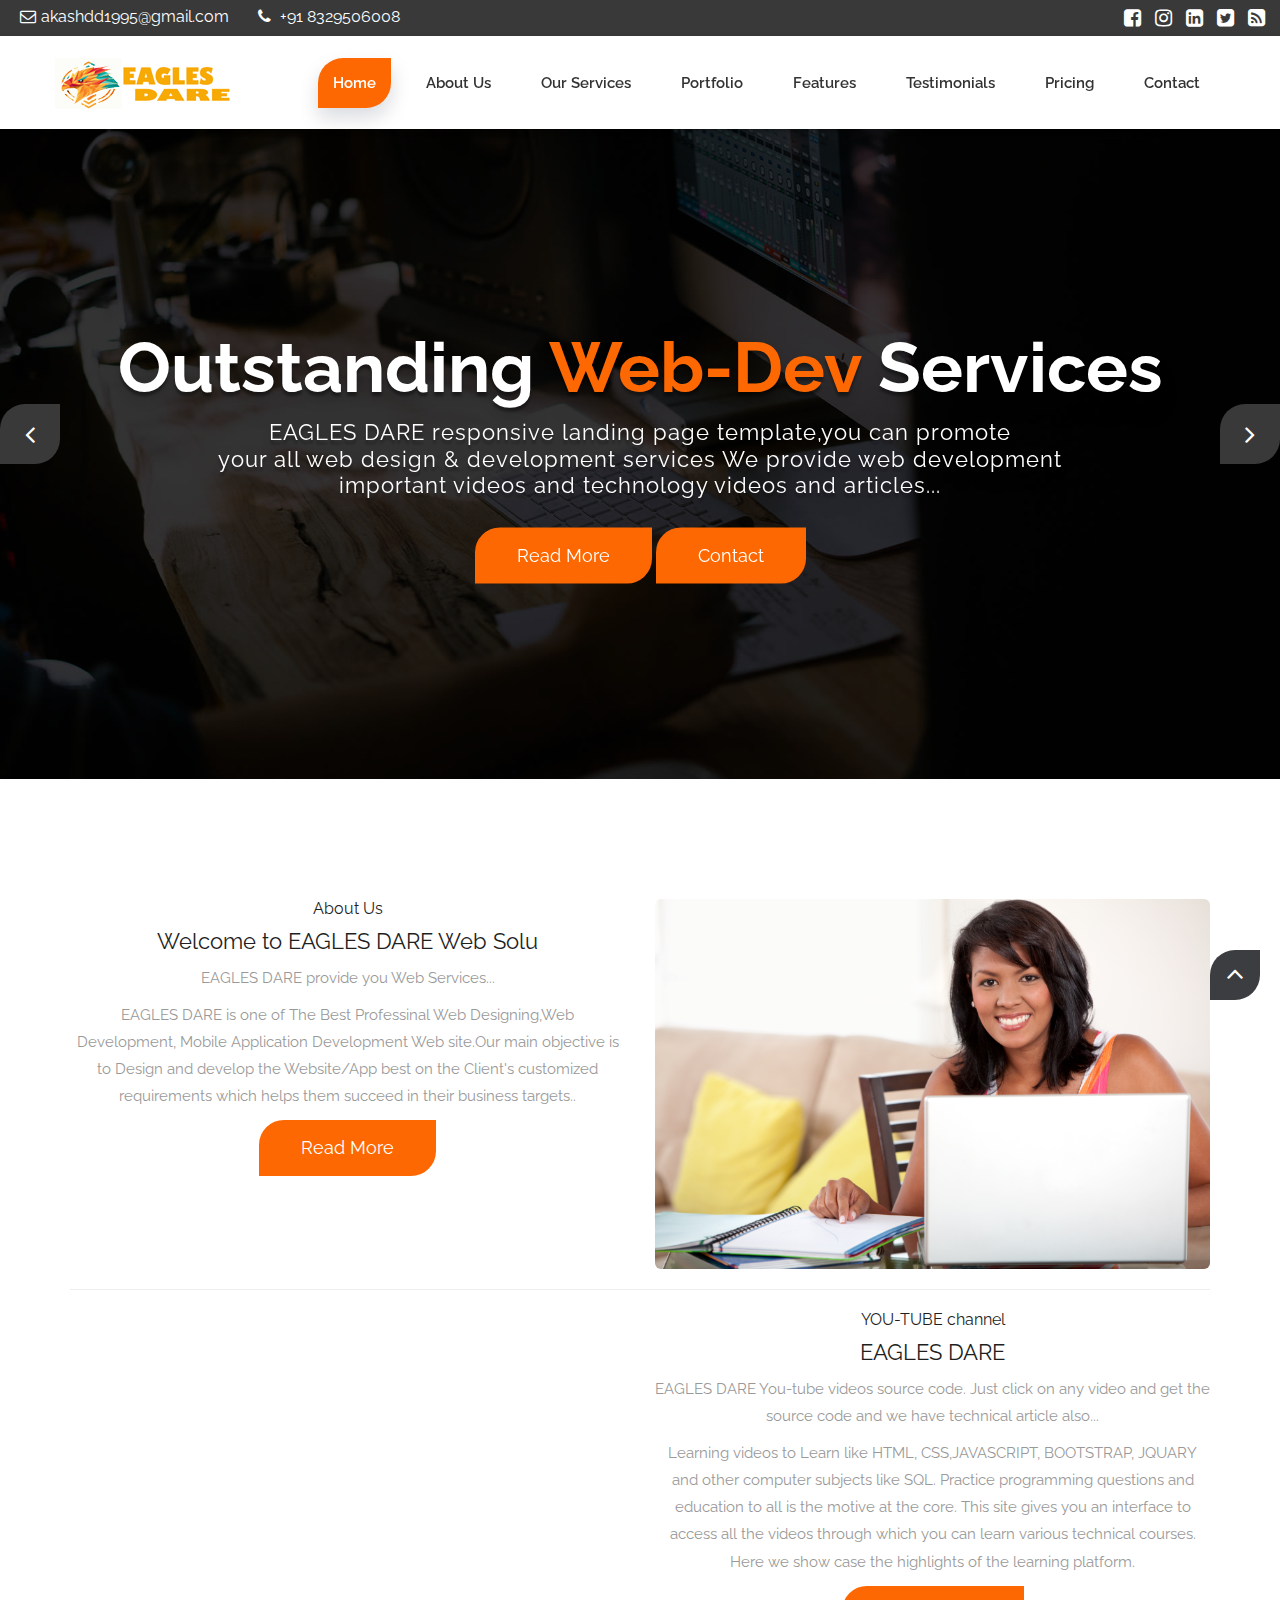
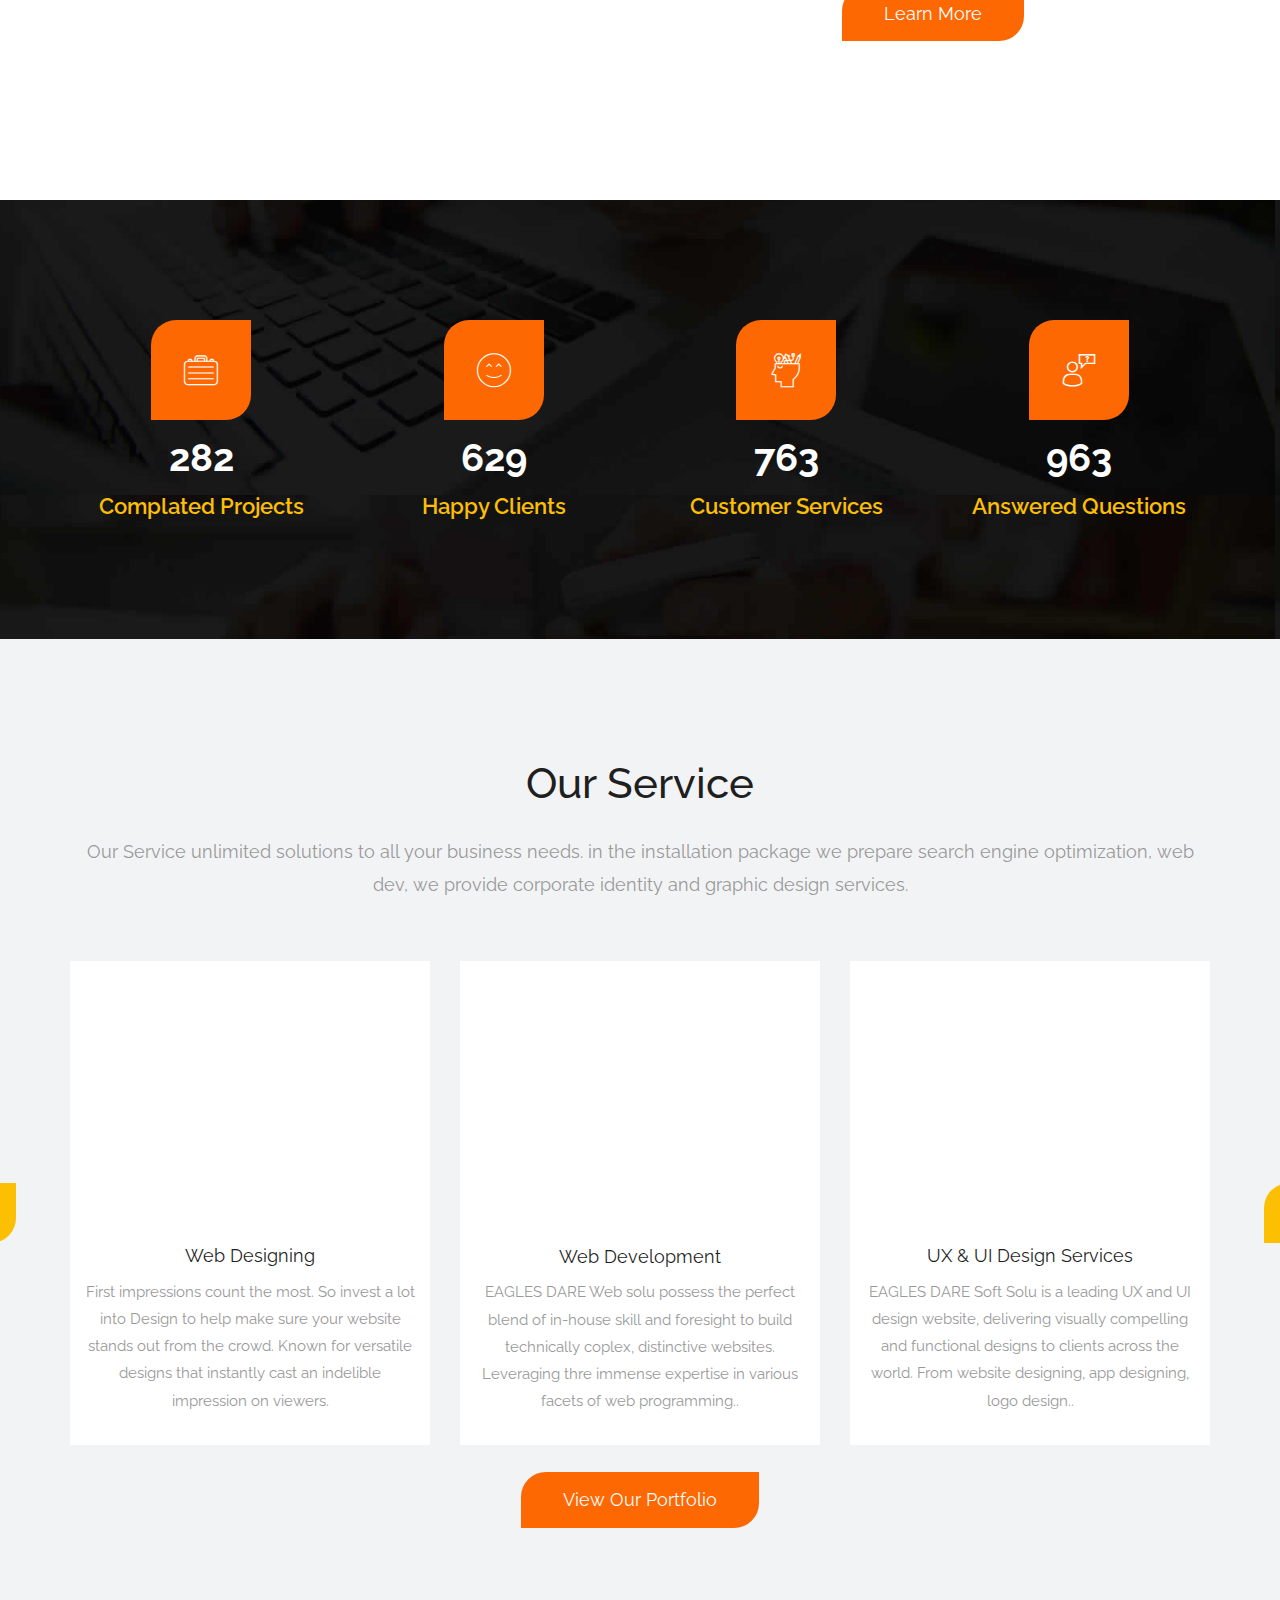
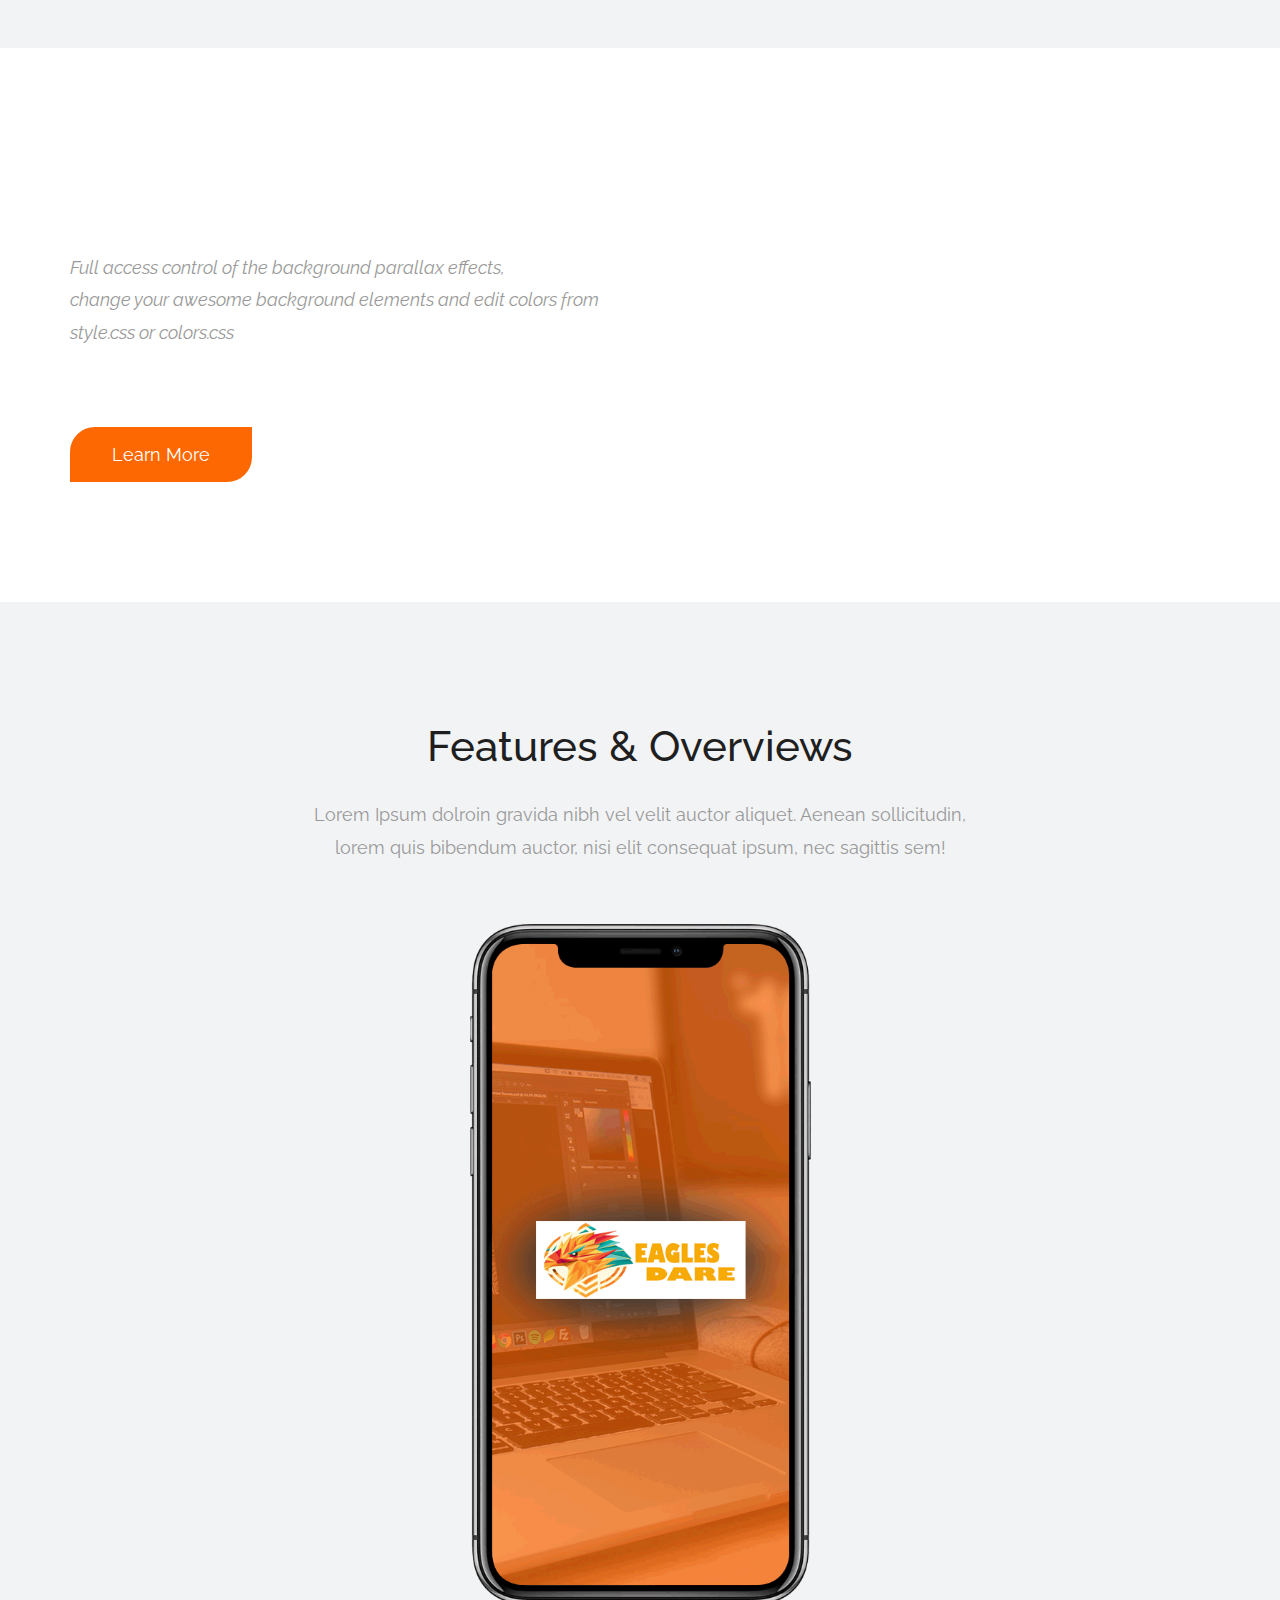
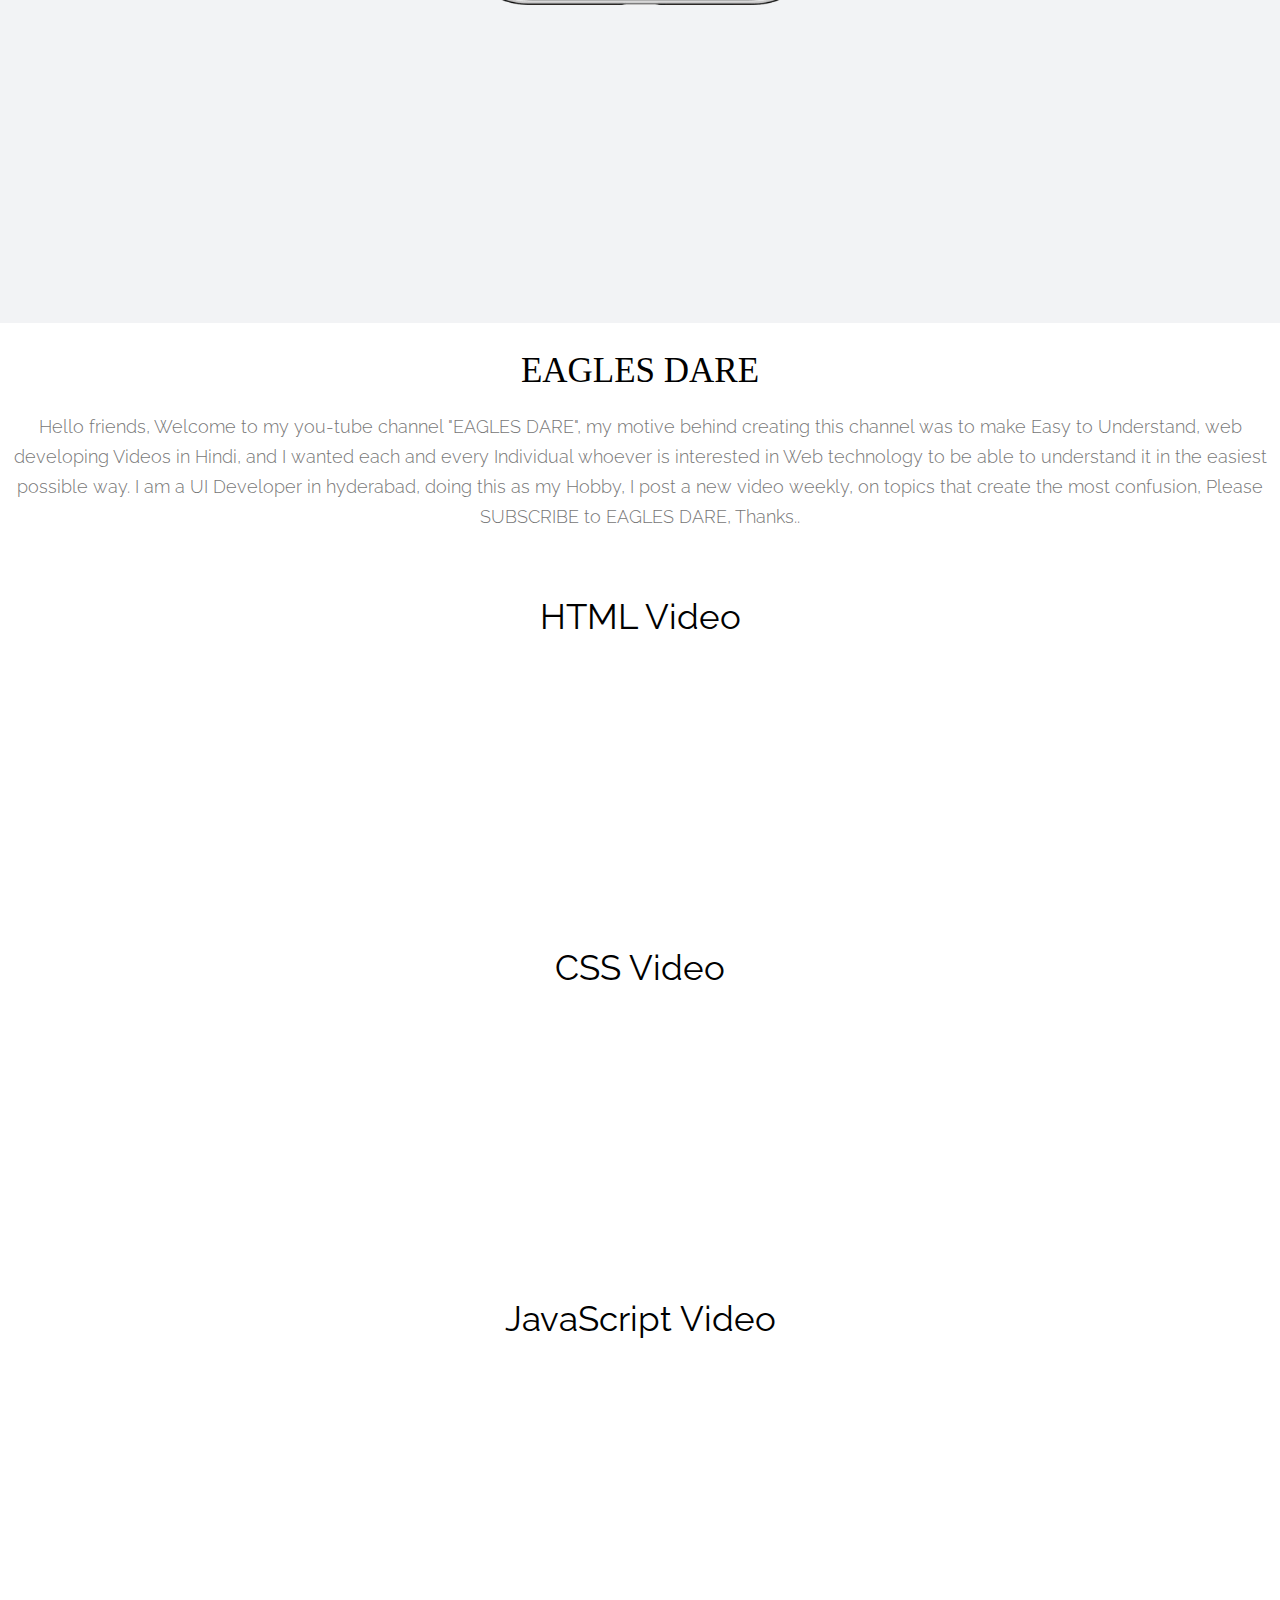
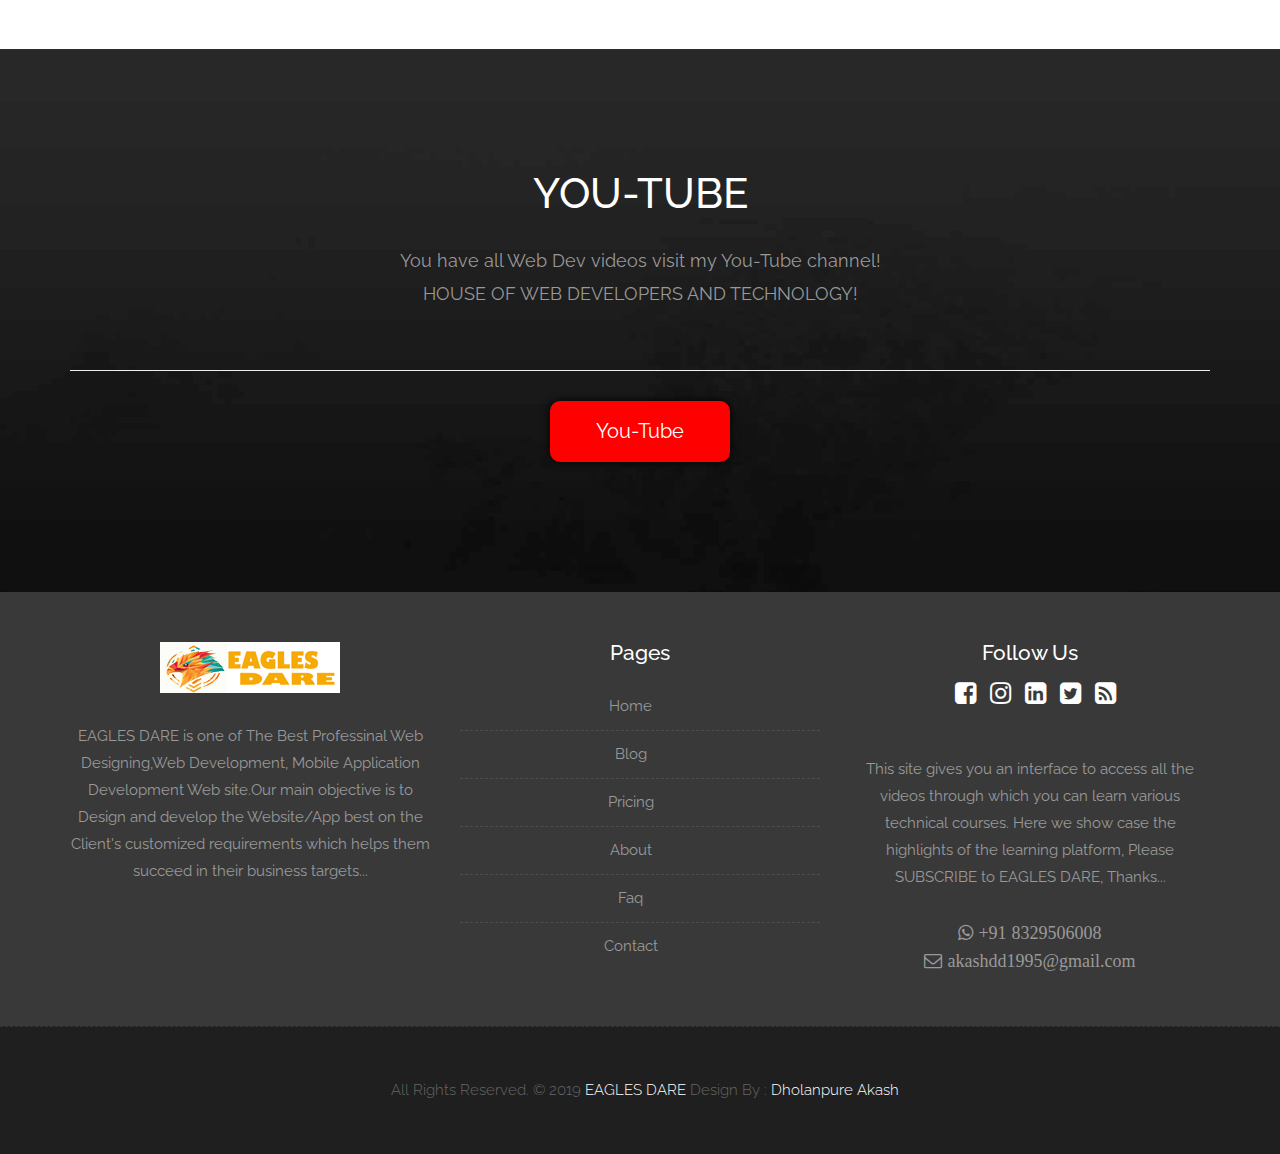
==== index.html @ deff58d1 "publish my first website" ====
<!DOCTYPE html>
<html lang="en">

    <!-- Basic -->
    <meta charset="utf-8">
    <meta http-equiv="X-UA-Compatible" content="IE=edge">   
   
    <!-- Mobile Metas -->
    <meta name="viewport" content="width=device-width, minimum-scale=1.0, maximum-scale=1.0, user-scalable=no">
 
     <!-- Site Metas -->
    <title>EAGLES DARE</title>  
    <meta name="keywords" content="">
    <meta name="description" content="">
    <meta name="author" content="">

    <!-- Site Icons -->
    <link rel="shortcut icon" href="images/20.jpg" type="image/x-icon" />
    <link rel="apple-touch-icon" href="images/20.jpg">

    <!-- Bootstrap CSS -->
    <link rel="stylesheet" href="css/bootstrap.min.css">
    <!-- Site CSS -->
    <link rel="stylesheet" href="style.css">
    <!-- Responsive CSS -->
    <link rel="stylesheet" href="css/responsive.css">
    <!-- Custom CSS -->
    <link rel="stylesheet" href="css/custom.css">

    <!-- Modernizer for Portfolio -->
    <script src="js/modernizer.js"></script>

    <!--[if lt IE 9]>
      <script src="https://oss.maxcdn.com/libs/html5shiv/3.7.0/html5shiv.js"></script>
      <script src="https://oss.maxcdn.com/libs/respond.js/1.4.2/respond.min.js"></script>
    <![endif]-->

</head>
<body>
     
	<div class="top-bar">
		<div class="container-fluid">
			<div class="row">
				<div class="col-md-6 col-sm-6">
					<div class="left-top">
						<div class="email-box">
							<a href="#"><i class="fa fa-envelope-o" aria-hidden="true"></i>akashdd1995@gmail.com</a>
						</div>
						<div class="phone-box">
							<a href="tel:8329506008"><i class="fa fa-phone" aria-hidden="true"></i> +91 8329506008</a>
						</div>
					</div>
				</div>
				<div class="col-md-6 col-sm-6">
					<div class="right-top">
						<div class="social-box">
							<ul>
								<li><a href="#"><i class="fa fa-facebook-square" aria-hidden="true"></i></a></li>
								<li><a href="#"><i class="fa fa-instagram" aria-hidden="true"></i></a></li>
								<li><a href=https://www.linkedin.com/in/akash-dholanpure-a1561a168/"><i class="fa fa-linkedin-square" aria-hidden="true"></i></a></li>
								<li><a href="#"><i class="fa fa-twitter-square" aria-hidden="true"></i></a></li>
								<li><a href="#"><i class="fa fa-rss-square" aria-hidden="true"></i></a></li>
							<ul>
						</div>
					</div>
				</div>
			</div>
		</div>
	</div>
    <header class="header header_style_01">
        <nav class="megamenu navbar navbar-default">
            <div class="container-fluid">
                <div class="navbar-header">
                    <button type="button" class="navbar-toggle collapsed" data-toggle="collapse" data-target="#navbar" aria-expanded="false" aria-controls="navbar">
                        <span class="sr-only">Toggle navigation</span>
                        <span class="icon-bar"></span>
                        <span class="icon-bar"></span>
                        <span class="icon-bar"></span>
                    </button>
                    <a class="navbar-brand" href="index.html"><img src="images/logos/logo.png" alt="image"></a>
                </div>
                <div id="navbar" class="navbar-collapse collapse">
                    <ul class="nav navbar-nav navbar-right">
                        <li><a class="active" href="index.html">Home</a></li>
                        <li><a href="about-us.html">About us</a></li>
                        <li><a href="services.html">Our Services</a></li>
                        <li><a href="portfolio.html">Portfolio</a></li>
                        <li><a href="features.html">Features</a></li>
                        <li><a href="testimonials.html">Testimonials</a></li>
                        <li><a href="pricing.html">Pricing</a></li>
						<li><a href="contact.html">Contact</a></li>
                    </ul>
                </div>
            </div>
        </nav>
    </header>
	
<div class="slider-area">
        <div class="slider-wrapper owl-carousel">
            <div class="slider-item home-one-slider-otem slider-item-four slider-bg-one">
                <div class="container">
                    <div class="row">
                        <div class="slider-content-area">
                            <div class="slide-text">
								<h1 class="homepage-three-title">Outstanding <span>Web-Dev</span> Services</h1>
								<h2>EAGLES DARE responsive landing page template,you can promote<br> your all web design & development services We provide web development <br>important videos and technology videos and articles... </h2>
								<div class="slider-content-btn">
									<a class="button btn btn-light btn-radius btn-brd" href="about-us.html">Read More</a>
									<a class="button btn btn-light btn-radius btn-brd" href="contact.html">Contact</a>
								</div>
							</div>
						</div>
					</div>
				</div>
			</div>
			<div class="slider-item text-center home-one-slider-otem slider-item-four slider-bg-two">
				<div class="container">
					<div class="row">
						<div class="slider-content-area">
						<div class="slide-text">
								<h1 class="homepage-three-title">Outstanding <span>Web-Dev</span> Services</h1>
								<h2>EAGLES DARE responsive landing page template,you can promote<br> your all web design & development services We provide web development <br>important videos and technology videos and articles... </h2>
								<div class="slider-content-btn">
                                    <a class="button btn btn-light btn-radius btn-brd" href="about-us.html">Read More</a>
                                    <a class="button btn btn-light btn-radius btn-brd" href="contact.html">Contact</a>
                                </div>
							</div>
						</div>
					</div>
				</div>
			</div>
			<div class="slider-item home-one-slider-otem slider-item-four slider-bg-three">
				<div class="container">
					<div class="row">
						<div class="slider-content-area">
							<div class="slide-text">
								<h1 class="homepage-three-title">Outstanding <span>Web- Dev</span> Services</h1>
								<h2>EAGLES DARE responsive landing page template,you can promote<br> your all web design & development services We provide web development <br>important videos and technology videos and articles...</h2>
								<div class="slider-content-btn">
                                    <a class="button btn btn-light btn-radius btn-brd" href="about-us.html">Read More</a>
                                    <a class="button btn btn-light btn-radius btn-brd" href="contact.html">Contact</a>
                                </div>
							</div>
						</div>
					</div>
				</div>
			</div>
		</div>
	</div>

    <center><div id="about" class="section wb">
        <div class="container">
            <div class="row">
            <center><div class="col-md-6">
                    <div class="message-box">
                        <h4 style="text-align: center;">About Us</h4>
                        <h2>Welcome to EAGLES DARE Web Solu</h2>
                        <p>EAGLES DARE provide you Web Services...</p>

                        <p> EAGLES DARE is one of The Best Professinal Web Designing,Web Development, Mobile Application Development Web site.Our main objective is to Design and develop the Website/App best on the Client's customized requirements which helps them succeed in their business targets..</p>

                <a href="about-us.html" class="btn btn-light btn-radius btn-brd grd1" id="about-usBtn1">Read More</a>
                    </div><!-- end messagebox -->
                </div><!-- end col -->
               </center>
                <div class="col-md-6">
                    <div class="post-media wow fadeIn">
                        <img src="uploads/about.jpg" alt="" class="img-responsive img-rounded">
                    </div><!-- end media -->
                    <a href="about-us.html" class="btn btn-light btn-radius btn-brd grd1" id="about-usBtn2">Read More</a>
                </div><!-- end col -->
            </div><!-- end row -->

            <hr class="hr1"> 

            <div class="row">
				<div class="col-md-6">
                    <div class="post-media wow fadeIn">
                        <img src="uploads/about..jpg" alt="" class="img-responsive img-rounded">
                        
                    </div><!-- end media -->
                </div><!-- end col -->
				
        <center><div class="col-md-6">
               <div class="message-box">
                <h4 style="text-align: center;">YOU-TUBE channel</h4>
                        <h2 style="text-align: center;">EAGLES DARE</h2>
                        <p>EAGLES DARE You-tube videos source code. Just click on any video and get the source code and we have technical article also...</p>

                        <p> Learning videos to Learn like HTML, CSS,JAVASCRIPT, BOOTSTRAP, JQUARY and other computer subjects like SQL. Practice programming questions and education to all is the motive at the core. This site gives you an interface to access all the videos through which you can learn various technical courses. Here we show case the highlights of the learning platform. </p>
                        <a href="https://www.youtube.com/channel/UCcSXx8V-nHS5_53rAG9px_Q" class="btn btn-light btn-radius btn-brd grd1">Learn More</a>
                    </div><!-- end messagebox -->
                </div><!-- end col -->
            </center></div><!-- end row -->
        </div><!-- end container -->
    </div><!-- end section -->
	
	<div class="parallax section parallax-off" data-stellar-background-ratio="0.9" style="background-image:url('uploads/parallax_04.jpg');">
        <div class="container">
            <div class="row text-center stat-wrap">
                <div class="col-md-3 col-sm-6 col-xs-12">
                    <span data-scroll class="global-radius icon_wrap effect-1"><i class="flaticon-briefcase"></i></span>
                    <p class="stat_count">282</p>
                    <h3>Complated Projects</h3>
                </div><!-- end col -->

                <div class="col-md-3 col-sm-6 col-xs-12">
                    <span data-scroll class="global-radius icon_wrap effect-1"><i class="flaticon-happy"></i></span>
                    <p class="stat_count">629</p>
                    <h3>Happy Clients</h3>
                </div><!-- end col -->

                <div class="col-md-3 col-sm-6 col-xs-12">
                    <span data-scroll class="global-radius icon_wrap effect-1"><i class="flaticon-idea"></i></span>
                    <p class="stat_count">763</p>
                    <h3>Customer Services</h3>
                </div><!-- end col -->

                <div class="col-md-3 col-sm-6 col-xs-12">
                    <span data-scroll class="global-radius icon_wrap effect-1"><i class="flaticon-customer-service"></i></span>
                    <p class="stat_count">963</p>
                    <h3>Answered Questions</h3>
                </div><!-- end col -->
            </div><!-- end row -->
        </div><!-- end container -->
    </div><!-- end section -->

    <div id="services" class="parallax section lb">
        <div class="container">
            <div class="section-title text-center">
                <h3>Our Service</h3>
                <p class="lead">Our Service unlimited solutions to all your business needs. in the installation package we prepare search engine optimization, web dev, we provide corporate identity and graphic design services.</p>
            </div><!-- end title -->

            <div class="owl-services owl-carousel owl-theme">
                <div class="service-widget">
                    <div class="post-media wow fadeIn">
                        <a href="uploads/service_01.png" data-rel="prettyPhoto[gal]" class="hoverbutton global-radius"><i class="flaticon-unlink"></i></a>
                        <img src="uploads/service_01.png" alt="" class="img-responsive img-rounded">
                    </div>
					<div class="service-dit">
						<h3>Web Designing</h3>
						<p>First impressions count the most. So invest a lot into Design to help make sure your website stands out from the crowd. Known for versatile designs that instantly cast an indelible impression on viewers. <br><img src="uploads/swipe.jpg" alt="" id="akash" class="img-responsive img-rounded"></p>
					</div>
                </div>
                
                <!-- end service -->
                <div class="service-widget">
                    <div class="post-media wow fadeIn">
                        <a href="uploads/service_04.jpg" data-rel="prettyPhoto[gal]" class="hoverbutton global-radius"><i class="flaticon-unlink"></i></a>
                        <img src="uploads/service_04.jpg" alt="" class="img-responsive img-rounded">
                    </div>
                    <div class="service-dit">
                        <h3>Web Development</h3>
                        <p>EAGLES DARE Web solu possess the perfect blend of in-house skill and foresight to build technically coplex, distinctive websites. Leveraging thre immense expertise in various facets of web programming..<br><img src="uploads/swipe.jpg" alt="" id="akash" class="img-responsive img-rounded"></p>
                    </div>
                </div>

                <div class="service-widget">
                    <div class="post-media wow fadeIn">
                        <a href="uploads/service_02.jpg" data-rel="prettyPhoto[gal]" class="hoverbutton global-radius"><i class="flaticon-unlink"></i></a>
                        <img src="uploads/service_02.jpg" alt="" class="img-responsive img-rounded">
                    </div>
					<div class="service-dit">
						<h3>UX & UI Design Services</h3>
						<p>EAGLES DARE Soft Solu is a leading UX and UI design website, delivering visually compelling and functional designs to clients across the world. From website designing, app designing, logo design..<br><img src="uploads/swipe.jpg" alt="" id="akash" class="img-responsive img-rounded"> </p>
					</div>
                </div>
                <!-- end service -->

                <div class="service-widget">
                    <div class="post-media wow fadeIn">
                        <a href="uploads/service_03.jpg" data-rel="prettyPhoto[gal]" class="hoverbutton global-radius"><i class="flaticon-unlink"></i></a>
                        <img src="uploads/service_03.jpg" alt="" class="img-responsive img-rounded">
                    </div>
					<div class="service-dit">
						<h3>Mobile App Development</h3>
						<p>We have talented designers and experienced developers who can together transform your business idea into an user-friendly and highly engaging mobile application for empowering your business growth.<br><img src="uploads/swipe.jpg" alt="" id="akash" class="img-responsive img-rounded"></p>
					</div>
                </div>
                <!-- end service -->
                <div class="service-widget">
                    <div class="post-media wow fadeIn">
                        <a href="uploads/service_00.jpg" data-rel="prettyPhoto[gal]" class="hoverbutton global-radius"><i class="flaticon-unlink"></i></a>
                        <img src="uploads/service_00.jpg" alt="" class="img-responsive img-rounded">
                    </div>
                    <div class="service-dit">
                        <h3>Domains & Hostings</h3>
                        <p>You can’t have a website without a domain name. Like a street address that tells people where you live, a domain helps customers drive directly to your website. We can help you find one you’ll love.</p>
                    </div>
                </div>
            </div><br>
          <div class="text-center">
                <a data-scroll href="portfolio.html" class="btn btn-light btn-radius btn-brd">View Our Portfolio</a>
            </div>
        </div><!-- end container -->
    </div><!-- end section -->

    <div class="parallax section noover" data-stellar-background-ratio="0.7" style="background-image:url('uploads/parallax_05.png');">
        <div class="container">
            <div class="row text-center">
        <div class="col-md-6">
                    <div class="customwidget text-left" id="center1">
                        <h1>Beautiful Websites</h1>
                        <p>Full access control of the background parallax effects, <br>change your awesome background elements and edit colors from style.css or colors.css</p>
                        <ul class="list-inline">
                            <li><i class="fa fa-check"></i> Custom Sections</li>
                            <li><i class="fa fa-check"></i> Parallax's</li>
                            <li><i class="fa fa-check"></i> Icons & PSD</li>
                            <li><i class="fa fa-check"></i> Limitless Colors</li>
                        </ul><!-- end list -->
                        <a href="#services" data-scroll class="btn btn-light btn-radius btn-brd">Learn More</a>
                    </div>
                </div><!-- end col -->
				<div class="col-md-6">
                    <div class="text-center image-center hidden-sm hidden-xs">
                        <img src="uploads/device_03.png" alt="" class="img-responsive wow fadeInUp">
                    </div>
                </div>
            </div><!-- end row -->
        </div><!-- end container -->
    </div><!-- end section -->

    <div id="features" class="section lb">
        <div class="container">
            <div class="section-title text-center" id="uuu">
                <h3>Features & Overviews</h3>
                <p class="lead">Lorem Ipsum dolroin gravida nibh vel velit auctor aliquet. Aenean sollicitudin, <br>lorem quis bibendum auctor, nisi elit consequat ipsum, nec sagittis sem!</p>
            </div><!-- end title -->

            <div class="row">
                <div class="col-md-4 col-sm-6 col-xs-12">
                    <ul class="features-left">
                        <li class="wow fadeInLeft" data-wow-duration="1s" data-wow-delay="0.2s">
                            <i class="flaticon-windows"></i>
                        <h4>WordPress Installation</h4>
                                <p> Lorem ipsum dolor sit amet, consectetur adipisicing elit, sed do eiusmod
                                tempor incididunt ut labore et dolore magna aliqua. Ut enim ad minim veniam,
                                quis nostrud exercitation ullamco laboris nisi ut aliquip ex ea commodo
                                consequat. Duis aute irure dolor in reprehenderit in voluptate velit esse
                                cillum dolore eu fugiat nulla pariatur.</p>
                           </li>
                            <li class="wow fadeInRight" data-wow-duration="1s" data-wow-delay="0.2s">
                                <i class="flaticon-windows"></i>
                             <h4>Limitless Colors</h4>
                                <p>Lorem ipsum dolor sit amet, consectetur adipisicing elit, sed do eiusmod
                                tempor incididunt ut labore et dolore magna aliqua. Ut enim ad minim veniam,
                                quis nostrud exercitation ullamco laboris nisi ut aliquip ex ea commodo
                                consequat. </p>
                              </li>
                    </ul>
                </div>
                <div class="col-md-4 hidden-xs hidden-sm">
                    <img src="uploads/ipad.png" class="img-center img-responsive" alt="">
                </div>
                <div class="col-md-4 col-sm-6 col-xs-12">
                    <ul class="features-right">
                        <li class="wow fadeInRight" data-wow-duration="1s" data-wow-delay="0.2s">
                             <i class="flaticon-pantone"></i>
                             <h4>Limitless Colors</h4>
                                <p>Lorem ipsum dolor sit amet, consectetur adipisicing elit, sed do eiusmod
                                tempor incididunt ut labore et dolore magna aliqua. Ut enim ad minim veniam,
                                quis nostrud exercitation ullamco laboris nisi ut aliquip ex ea commodo
                                consequat. Duis aute irure dolor in reprehenderit in voluptate velit esse
                                cillum dolore eu fugiat nulla pariatur.</p>
                              </li>
                               <li class="wow fadeInRight" data-wow-duration="1s" data-wow-delay="0.2s">
                                 <i class="flaticon-pantone"></i>
                             <h4>Limitless Colors</h4>
                                <p>Lorem ipsum dolor sit amet, consectetur adipisicing elit, sed do eiusmod
                                tempor incididunt ut labore et dolore magna aliqua. Ut enim ad minim veniam,
                                quis nostrud exercitation ullamco laboris nisi ut aliquip ex ea commodo
                                consequat.</p>
                              </li>
                       </ul>
                </div><!-- end col -->
            </div><!-- end row -->
        </div><!-- end container -->
    </div><!-- end section -->
     <br>
<h1 style="text-align: center;color: black;font-size: 35px;  font-family: Elephant;">EAGLES DARE</h1>
<P class="lead" style="text-align: center;padding: 10px;  font-family: ;">Hello friends, Welcome to my you-tube channel "EAGLES DARE", my motive behind creating this channel was to make Easy to Understand, web developing Videos in Hindi, and I wanted each and every Individual whoever is interested in Web technology to be able to understand it in the easiest possible way. I am a UI Developer in hyderabad, doing this as my Hobby, I post a new video weekly, on topics that create the most confusion, Please SUBSCRIBE to EAGLES DARE, Thanks..</P>
<br>
<br>
<h1 style="text-align: center;color: black;font-size: 35px;"> HTML Video</h1>

<div class="container-fluid">
    <div class="col-sm-4">
        <div class="embed-responsive embed-responsive-16by9">
            <iframe width="560" height="315" src="https://www.youtube.com/embed/LhyS25uv5eo" frameborder="0" allow="accelerometer; autoplay; encrypted-media; gyroscope; picture-in-picture" allowfullscreen></iframe>
</div>
<br>
</div>

    <div class="col-sm-4">
        <div class="embed-responsive embed-responsive-16by9">
     <iframe width="560" height="315" src="https://www.youtube.com/embed/ggZSE-JHgbg" frameborder="0" allow="accelerometer; autoplay; encrypted-media; gyroscope; picture-in-picture" allowfullscreen></iframe>
</div>
<br>
</div>

<div class="col-sm-4">
    <div class="embed-responsive embed-responsive-16by9">
      <iframe width="560" height="315" src="https://www.youtube.com/embed/4SoSkcgf-xI" frameborder="0" allow="accelerometer; autoplay; encrypted-media; gyroscope; picture-in-picture" allowfullscreen></iframe>
</div>
</div>
</div>  
<br>
<br>
<h1 style="text-align: center;color: black;font-size: 35px;"> CSS Video</h1>

<div class="container-fluid">
    <div class="col-sm-4">
        <div class="embed-responsive embed-responsive-16by9">
    <iframe src="https://www.youtube.com/embed/yiYm1at49zs" frameborder="0" allow="accelerometer; autoplay; encrypted-media; gyroscope; picture-in-picture" allowfullscreen></iframe>
</div>
<br>
</div>
    <div class="col-sm-4">
        <div class="embed-responsive embed-responsive-16by9">
      <iframe src="https://www.youtube.com/embed/yiYm1at49zs" frameborder="0" allow="accelerometer; autoplay; encrypted-media; gyroscope; picture-in-picture" allowfullscreen></iframe>
</div>
<br>
</div>
<div class="col-sm-4">
    <div class="embed-responsive embed-responsive-16by9">
      <iframe src="https://www.youtube.com/embed/yiYm1at49zs" frameborder="0" allow="accelerometer; autoplay; encrypted-media; gyroscope; picture-in-picture" allowfullscreen></iframe>
</div>
</div>
</div>

<br>
<br>
<h1 style="text-align: center;color: black;font-size: 35px;"> JavaScript Video</h1>

<div class="container-fluid">
    <div class="col-sm-4">
        <div class="embed-responsive embed-responsive-16by9">
    <iframe src="https://www.youtube.com/embed/3grHUS8ApX4" frameborder="0" allow="accelerometer; autoplay; encrypted-media; gyroscope; picture-in-picture" allowfullscreen></iframe>
</div>
<br>
</div>
    <div class="col-sm-4">
        <div class="embed-responsive embed-responsive-16by9">
      <iframe src="https://www.youtube.com/embed/yiYm1at49zs" frameborder="0" allow="accelerometer; autoplay; encrypted-media; gyroscope; picture-in-picture" allowfullscreen></iframe>
</div>
<br>
</div>
<div class="col-sm-4">
    <div class="embed-responsive embed-responsive-16by9">
      <iframe src="https://www.youtube.com/embed/yiYm1at49zs" frameborder="0" allow="accelerometer; autoplay; encrypted-media; gyroscope; picture-in-picture" allowfullscreen></iframe>
</div>
</div>
</div>

<br>
<br>

<div id="testimonials" class="parallax section db parallax-off" style="background-image:url('uploads/parallax_03.jpg');">
        <div class="container">
            <div class="section-title text-center">
                <h3>YOU-TUBE</h3>
                <p class="lead">You have all Web Dev videos visit my You-Tube channel!<br>HOUSE OF WEB DEVELOPERS AND TECHNOLOGY!</p>
            </div><!-- end title -->
            <hr class="hr">
            <a href="https://www.youtube.com/channel/UCcSXx8V-nHS5_53rAG9px_Q" class="article">You-Tube</a>
        </div><!-- end container -->
    </div><!-- end section -->


    <footer class="footer">
        <div class="container">
            <div class="row">
                <div class="col-md-4 col-sm-4 col-xs-12" id="footer1">
                    <div class="widget clearfix">
                        <div class="widget-title">
                            <img src="images/logos/logo-2.png" alt="" />
                        </div>
                        <p> EAGLES DARE is one of The Best Professinal Web Designing,Web Development, Mobile Application Development Web site.Our main objective is to Design and develop the Website/App best on the Client's customized requirements which helps them succeed in their business targets...</p>
                        
                    </div><!-- end clearfix -->
                </div><!-- end col -->

				<div class="col-md-4 col-sm-4 col-xs-12" id="footer2">
                    <div class="widget clearfix">
                        <div class="widget-title">
                            <h3>Pages</h3>
                        </div>

                        <ul class="footer-links hov">
                            <li><a href="index.html">Home <span class="icon icon-arrow-right2"></span></a></li>
							<li><a href="#">Blog <span class="icon icon-arrow-right2"></span></a></li>
							<li><a href="pricing.html">Pricing <span class="icon icon-arrow-right2"></span></a></li>
							<li><a href="about-us.html">About <span class="icon icon-arrow-right2"></span></a></li>
							<li><a href="#">Faq <span class="icon icon-arrow-right2"></span></a></li>
							<li><a href="contact.html">Contact <span class="icon icon-arrow-right2"></span></a></li>
                        </ul><!-- end links -->
                    </div><!-- end clearfix -->
                </div><!-- end col -->
                 <div class="col-md-4 col-sm-4 col-xs-12">
                    <div class="footer-distributed widget clearfix">
                        <div class="widget-title">
                            <h3>Follow Us</h3>
                            <div class="social">
                           <ul>
                                <li><a href="#"><i class="fa fa-facebook-square" aria-hidden="true"></i></a></li>
                                <li><a href="#"><i class="fa fa-instagram" aria-hidden="true"></i></a></li>
                                <li><a href=https://www.linkedin.com/in/akash-dholanpure-a1561a168/"><i class="fa fa-linkedin-square" aria-hidden="true"></i></a></li>
                                <li><a href="#"><i class="fa fa-twitter-square" aria-hidden="true"></i></a></li>
                                <li><a href="#"><i class="fa fa-rss-square" aria-hidden="true"></i></a></li>
                            <ul>
                        </div>
                         <p>This site gives you an interface to access all the videos through which you can learn various technical courses. Here we show case the highlights of the learning platform, Please SUBSCRIBE to EAGLES DARE, Thanks...</p>
                        </div>
                        <i class="fa fa-whatsapp" style="font-size:18px;">  +91 8329506008</i>
                        <br>
                        <i class="fa fa-envelope-o"style="font-size:18px;">  akashdd1995@gmail.com </i>  
                  </div><!-- end clearfix -->
                </div><!-- end col -->
            </div><!-- end row -->
        </div><!-- end container -->  
    </footer><!-- end footer -->

    <div class="copyrights">
        <div class="container">
            <div class="footer-distributed">
                <div class="footer-left">                   
                    <p class="footer-company-name">All Rights Reserved. &copy; 2019 <a href="#">EAGLES DARE</a> Design By : 
                    <a href="">Dholanpure Akash</a></p>
                </div>
            </div>
        </div><!-- end container -->
    </div><!-- end copyrights -->


    <a href="#" id="scroll-to-top" class="dmtop global-radius"><i class="fa fa-angle-up"></i></a>

    <!-- ALL JS FILES -->
    <script src="js/all.js"></script>
    <!-- ALL PLUGINS -->
    <script src="js/custom.js"></script>
    <script src="js/portfolio.js"></script>
    <script src="js/hoverdir.js"></script>    

</body>
</html>
---- style.css ----
/*------------------------------------------------------------------
    Version: 1.0
-------------------------------------------------------------------*/


/*------------------------------------------------------------------
    [Table of contents]

    1. IMPORT FONTS
    2. IMPORT FILES
    3. SKELETON
    4. WP CORE
    5. HEADER
    6. SECTIONS
    7. SECTIONS
    8. PORTFOLIO
    9. TESTIMONIALS
    10. PRICING TABLES
    11. ICON BOXES
    12. MESSAGE BOXES
    13. FEATURES
    14. CONTACT
    15. FOOTER
    16. MISC
    17. BUTTONS
-------------------------------------------------------------------*/


/*------------------------------------------------------------------
    IMPORT FONTS
-------------------------------------------------------------------*/

@import url('https://fonts.googleapis.com/css?family=Raleway:100,200,300,400,500,600,700,900');

/*------------------------------------------------------------------
    IMPORT FILES
-------------------------------------------------------------------*/

@import url(css/animate.css);
@import url(css/flaticon.css);
@import url(css/icomoon.css);
@import url(css/prettyPhoto.css);
@import url(css/owl.carousel.css);
@import url(css/font-awesome.min.css);

/*---------------- --------------------------------------------------
    SKELETON
-------------------------------------------------------------------*/

body {
    color: #999;
    font-size: 15px;
    font-family: 'Raleway', sans-serif;
    line-height: 1.80857;
}


body.demos .section {
    background: url(images/bg.png) repeat top center #f2f3f5;
}

body.demos .section-title img {
    max-width: 280px;
    display: block;
    margin: 10px auto;
}

body.demos .service-widget h3 {
    border-bottom: 1px solid #ededed;
    font-size: 18px;
    padding: 20px 0;
    background-color: #ffffff;
}

body.demos .service-widget {
    margin: 0 0 30px;
    padding: 30px;
    background-color: #fff
}

body.demos .container-fluid {
    max-width: 1080px
}
.abc{
    color: red;
    font-size: 32px;
    padding-top: 6px;
    text-align: center;
    font-family: arial sans-serif;


}

a {
    color: #1f1f1f;
    text-decoration: none !important;
    outline: none !important;
    -webkit-transition: all .3s ease-in-out;
    -moz-transition: all .3s ease-in-out;
    -ms-transition: all .3s ease-in-out;
    -o-transition: all .3s ease-in-out;
    transition: all .3s ease-in-out;
}

h1,
h2,
h3,
h4,
h5,
h6 {
    letter-spacing: 0;
    font-weight: normal;
    position: relative;
    padding: 0 0 10px 0;
    font-weight: normal;
    line-height: 120% !important;
    color: #1f1f1f;
    margin: 0;
    text-align:center;
}

h1 {
    font-size: 24px
}

h2 {
    font-size: 22px
}

h3 {
    font-size: 18px
}

h4 {
    font-size: 16px
}

h5 {
    font-size: 14px
}

h6 {
    font-size: 13px
}

h1 a,
h2 a,
h3 a,
h4 a,
h5 a,
h6 a {
    color: #212121;
    text-decoration: none!important;
    opacity: 1
}

h1 a:hover,
h2 a:hover,
h3 a:hover,
h4 a:hover,
h5 a:hover,
h6 a:hover {
    opacity: .8
}

a {
    color: #1f1f1f;
    text-decoration: none;
    outline: none;
}

a,
.btn {
    text-decoration: none !important;
    outline: none !important;
    -webkit-transition: all .3s ease-in-out;
    -moz-transition: all .3s ease-in-out;
    -ms-transition: all .3s ease-in-out;
    -o-transition: all .3s ease-in-out;
    transition: all .3s ease-in-out;
}

.btn-custom {
    margin-top: 20px;
    background-color: transparent !important;
    border: 2px solid #ddd;
    padding: 12px 40px;
    font-size: 16px;
}

.lead {
    font-size: 18px;
    line-height: 30px;
    color: #767676;
    margin: 0;
    padding: 0;
}

blockquote {
    margin: 20px 0 20px;
    padding: 30px;
}

ul, li, ol{
    margin: 0px;
    padding: 0px;
    list-style: none;
}

/*------------------------------------------------------------------
    WP CORE
-------------------------------------------------------------------*/

.first {
    clear: both
}

.last {
    margin-right: 0
}

.alignnone {
    margin: 5px 20px 20px 0;
}

.aligncenter,
div.aligncenter {
    display: block;
    margin: 5px auto 5px auto;
}

.alignright {
    float: right;
    margin: 10px 0 20px 20px;
}

.alignleft {
    float: left;
    margin: 10px 20px 20px 0;
}

a img.alignright {
    float: right;
    margin: 10px 0 20px 20px;
}

a img.alignnone {
    margin: 10px 20px 20px 0;
}

a img.alignleft {
    float: left;
    margin: 10px 20px 20px 0;
}

a img.aligncenter {
    display: block;
    margin-left: auto;
    margin-right: auto
}

.wp-caption {
    background: #fff;
    border: 1px solid #f0f0f0;
    max-width: 96%;
    /* Image does not overflow the content area */
    padding: 5px 3px 10px;
    text-align: center;
}

.wp-caption.alignnone {
    margin: 5px 20px 20px 0;
}

.wp-caption.alignleft {
    margin: 5px 20px 20px 0;
}



.wp-caption.alignright {
    margin: 5px 0 20px 20px;
}

.wp-caption img {
    border: 0 none;
    height: auto;
    margin: 0;
    max-width: 98.5%;
    padding: 0;
    width: auto;
}

.wp-caption p.wp-caption-text {
    font-size: 11px;
    line-height: 17px;
    margin: 0;
    padding: 0 4px 5px;
}


/* Text meant only for screen readers. */

.screen-reader-text {
    clip: rect(1px, 1px, 1px, 1px);
    position: absolute !important;
    height: 1px;
    width: 1px;
    overflow: hidden;
}

.screen-reader-text:focus {
    background-color: #f1f1f1;
    border-radius: 3px;
    box-shadow: 0 0 2px 2px rgba(0, 0, 0, 0.6);
    clip: auto !important;
    color: #21759b;
    display: block;
    font-size: 14px;
    font-size: 0.875rem;
    font-weight: bold;
    height: auto;
    left: 5px;
    line-height: normal;
    padding: 15px 23px 14px;
    text-decoration: none;
    top: 5px;
    width: auto;
    z-index: 100000;
}
    /* Above WP toolbar. */


/*subcribe button. */
.article{
  background: linear-gradient(45deg,red,red);
    color: white;
    padding: 12px;
    margin: 10px;
    width: 180px;
    font-size: 20px;
    display: inline-block;
    box-shadow: 0 0 10px black;
    border-radius: 10px;
    transition: all 2s;
}
.article:hover{
    transform:scale(1.2,1.2);
    background: linear-gradient(45deg,black,blue);
}


/*  subcribe closed */
.slider-content-btn{
    text-align: center;
}


/*------------------------------------------------------------------
    Top head
-------------------------------------------------------------------*/

.top-bar{
    background: #393939;
}
.left-top{
    padding: 3px 0px; 
}
.email-box{
    display: inline-block;
    margin-right: 20px;
}
.email-box a{
    color: #ffffff;
    font-size: 16px;
}
.email-box a:hover{
    color: #fd6802;
}
.email-box a i{
    padding: 0px 5px;
}
.phone-box{
    display: inline-block;
}

.phone-box a{
    color: #ffffff;
    font-size: 16px;
}
.phone-box a:hover{
    color: #fd6802;
}
.phone-box a i{
    padding: 0px 5px;
}

.social-box{
    float: right;
}

.social-box ul li{
    display: inline-block;
    padding-left: 10px;
}

.social-box ul li a{
    color: #ffffff;
    font-size: 20px;
}
.social-box ul li a:hover{
    color: #fd6802;
}
.social{
    padding-top: 8px;
}

.social ul li{
    display: inline-block;
    padding-left: 10px;
}

.social ul li a{
    color: #ffffff;
    font-size: 25px;
}
.social ul li a:hover{
    color: #fd6802;
}

#akash{
    width: 100px;
    padding: 5px;
    height: 60px;
    text-align: center;
}

/*------------------------------------------------------------------
    HEADER
-------------------------------------------------------------------*/

.megamenu .nav,
.megamenu .collapse,
.megamenu .dropup,
.megamenu .dropdown {
    position: static;
}

.megamenu .container-fluid {
    position: relative;
}

.megamenu .dropdown-menu {
    left: auto;
}

.megamenu .megamenu-content {
    padding: 20px 30px;
}

.megamenu .dropdown.megamenu-fw .dropdown-menu {
    left: 0;
    right: 0;
}

.megamenu .list-unstyled {
    min-width: 200px;
}

.header_style_01 {
    background-color: rgba(255, 255, 255);
    display: block;
    left: 0;
    padding: 20px 40px !important;
    position: relative;
    right: 0;
    top: 0;
    width: 100%;
    -webkit-box-shadow: 0px 2px 5px 0px rgba(0,0,0,0.30);
    -moz-box-shadow: 0px 2px 5px 0px rgba(0,0,0,0.30);
    box-shadow: 0px 2px 5px 0px rgba(0,0,0,0.30);
    z-index: 111;
}

.header_style_01 .navbar-default {
    background-color: transparent;
    border: 0;
    border-radius: 0px;
}

.header_style_01 .navbar,
.header_style_01 .navbar-nav,
.header_style_01 .navbar-default,
.header_style_01 .nav {
    margin-bottom: 0 !important;
}

.header_style_01 .navbar-brand {
    padding: 2px 15px 0 15px;
    
    height: auto;
}

.header_style_01 .navbar-default .navbar-nav > li > a {
    border-radius: 0;
    color: #ffffff;
    font-size: 15px;
    font-style: normal;
    font-weight: 600;
    text-transform: capitalize;
    background-color: transparent;
}

.header_style_01 .navbar-default .navbar-nav > li a {
    color: #333333;
    padding: 15px 15px;
}

.header_style_01 .navbar-default .navbar-nav > li a.active{
    color: #ffffff;
    box-shadow: 0 10px 20px 0 rgba(5, 16, 44, .15);
    border-radius: 25px 0px 25px 0px;
    background: #fd6802;
}

.header_style_01 .navbar-default .navbar-nav > li:hover a,
.header_style_01 .navbar-default .navbar-nav > li:focus a {
    color: #ffffff;
    box-shadow: 0 10px 20px 0 rgba(5, 16, 44, .15);
    border-radius: 25px 0px 25px 0px;
    background: #fd6802;
}

.header_style_01 .navbar-right > li {
    margin-top: 2px;
    -webkit-transition: all .3s ease-in-out;
    -moz-transition: all .3s ease-in-out;
    -ms-transition: all .3s ease-in-out;
    -o-transition: all .3s ease-in-out;
    transition: all .3s ease-in-out;
}

.header_style_01 .navbar-right > li > a {
    padding-bottom: 10px;
    padding-top: 10px;
}

li.social-links {
    margin: 0 8px;
}

li.social-links a {
    padding: 13px 0 !important;
}

.navbar-nav li {
    position: relative;
    margin: 0px 10px;
}

.navbar-nav span {
    font-size: 24px;
    position: absolute;
    right: 2px;
    top: 13px;
}

/*------------------------------------------------------------------
    Banner Slider
-------------------------------------------------------------------*/

.slider-bg-one {
    background-image: url("uploads/slider_01.jpg");
    background-position: center center;
    background-repeat: no-repeat;
    background-size: cover;
}

.slider-bg-two {
    background-image: url("uploads/slider_02.jpg");
    background-position: center center;
    background-repeat: no-repeat;
    background-size: cover;
}

.slider-bg-three {
    background-image: url("uploads/slider_03.jpg");
    background-position: center center;
    background-repeat: no-repeat;
    background-size: cover;
}

.slider-content-area {
    height: 100vh;
    position: relative;
}

.home-one-slider-otem .slider-content-area {
    height: 650px;
    position: relative;
}

.slide-text {
    position: absolute;
    top: 50%;
    transform: translateY(-50%);
    width: 100%;
    z-index: 1;
}

.slide-text h1 {
    color: #fff;
    font-size: 70px;
    font-weight: 700;
    text-transform: capitalize;
    text-shadow: 0px 4px 3px rgba(0,0,0,0.4),
             0px 8px 13px rgba(0,0,0,0.1),
             0px 18px 23px rgba(0,0,0,0.1);
}

.slide-text h1 span{
    color: #fd6802;
}

.slide-text h2 {
    color: #fff;
    font-size: 22px;
    letter-spacing: 1px;
    margin-bottom: 20px;
    text-shadow: 0px 4px 3px rgba(0,0,0,0.4),
             0px 8px 13px rgba(0,0,0,0.1),
             0px 18px 23px rgba(0,0,0,0.1);
}
.slider-wrapper .owl-nav .owl-prev, .slider-wrapper .owl-nav .owl-next {
    background: #393939;
    height: 60px;
    top: 50%;
    transform: translateY(-50%);
    transition: all 0.4s ease-in-out 0s;
    width: 60px;
    border-radius: 25px 0px 25px 0px;


}

.slider-wrapper .owl-nav .owl-prev:hover, .slider-wrapper .owl-nav .owl-next:hover {
    background: #fd6802;
}

.slider-wrapper .owl-nav .owl-prev {
    margin-left: 0%;
    left: 0px;
    position: absolute;
}

.slider-wrapper .owl-nav .owl-prev i{
    position: absolute;
    left: 0px;
    right: 0;
    width: auto;
    height: auto;
    background: none;
    color: #ffffff;
}

.slider-wrapper .owl-nav .owl-next {
    margin-right: 0%;
    right: 0;
    position: absolute;
}

.slider-wrapper .owl-nav .owl-next i{
    position: absolute;
    right: 0;
    left: 0px;
    width: auto;
    height: auto;
    background: none;
    color: #ffffff;
}

.home-one-slider-otem::before{
    content: "";
    position: absolute;
    background: rgba(0,0,0, 0.8);
    width: 100%;
    height: 100%;
    top: 0%;
    left: 100%;
    z-index: 1
}


/*------------------------------------------------------------------
    SECTIONS
-------------------------------------------------------------------*/

.parallax {
    background-attachment: fixed;
    background-size: cover;
    height: 100%;
    padding: 120px 0;
    position: relative;
    width: 100%;
}

.parallax.parallax-off {
    background-attachment: scroll !important;
    display: block;
    height: 100%;
    min-height: 100%;
    overflow: hidden;
    position: relative;
    background-position: center center;
    vertical-align: sub;
    width: 100%;
    z-index: 2;
}

.no-scroll-xy {
    overflow: hidden !important;
    -webkit-transition: all .4s ease-in-out;
    -moz-transition: all .4s ease-in-out;
    -ms-transition: all .4s ease-in-out;
    -o-transition: all .4s ease-in-out;
    transition: all .4s ease-in-out;
}

.section {
    display: block;
    position: relative;
    overflow: hidden;
    padding: 120px 0;
}

.noover {
    overflow: visible;
}

.noover .btn-dark {
    border: 0 !important;
}

.nopad {
    padding: 0;
}

.nopadtop {
    padding-top: 0;
}

.section.wb {
    background-color: #ffffff;
}

.section.lb {
    background-color: #f2f3f5;
}

.section.db {
    background-color: #1f1f1f;
}

.section.color1 {
    background-color: #448AFF;
}

.first-section {
    display: block;
    position: relative;
    overflow: hidden;
    padding: 16em 0 13em;
}

.first-section h2 {
    color: #ffffff;
    font-size: 68px;
    font-weight: 300;
    text-transform: capitalize;
    display: block;
    margin: 0;
    padding: 0 0 30px;
    position: relative;
}

.first-section .lead {
    font-size: 21px;
    font-weight: 300;
    padding: 0 0 40px;
    margin: 0;
    line-height: inherit;
    color: #ffffff;
}

.macbookright {
    width: 980px;
    position: absolute;
    right: -15%;
    bottom: -6%;
}

.section-title {
    display: block;
    position: relative;
    margin-bottom: 60px;
}

.section-title p {
    color: #999;
    font-weight: 400;
    font-size: 18px;
    line-height: 33px;
    margin: 0;
}

.section-title h3 {
    font-size: 42px;
    font-weight: 500;
    line-height: 62px;
    margin: 0 0 25px;
    padding: 0;
    text-transform: none;
}

.section.colorsection p,
.section.colorsection h3,
.section.db h3 {
    color: #ffffff;
}

.service-widget{
    background: white;
}

.section.lb .service-dit h3{
    padding: 12px 0px;
}
.service-dit{
    padding: 20px 15px;
}




/*------------------------------------------------------------------
    PORTFOLIO
-------------------------------------------------------------------*/

.item-h2,
.item-h1 {
    height: 100% !important;
    height: auto !important;
}

.isotope-item {
    z-index: 2;
    padding: 0;
}

.isotope-hidden.isotope-item {
    pointer-events: none;
    z-index: 1;
}

.isotope,
.isotope .isotope-item {
    /* change duration value to whatever you like */
    -webkit-transition-duration: 0.8s;
    -moz-transition-duration: 0.8s;
    transition-duration: 0.8s;
}

.isotope {
    -webkit-transition-property: height, width;
    -moz-transition-property: height, width;
    transition-property: height, width;
}

.isotope .isotope-item {
    -webkit-transition-property: -webkit-transform, opacity;
    -moz-transition-property: -moz-transform, opacity;
    transition-property: transform, opacity;
}

.portfolio-filter ul {
    padding: 0;
    z-index: 2;
    display: block;
    position: relative;
    margin: 0;
}

.portfolio-filter ul li {
    border-radius: 0;
    display: inline-block;
    margin: 0 5px 0 0;
    text-decoration: none;
    text-transform: uppercase;
    vertical-align: middle;
}

.portfolio-filter ul li:last-child:after {
    content: "";
}

.portfolio-filter ul li .btn-dark {
    box-shadow: none;
    background-color: transparent;
    border: 2px solid #fd6802 !important;
    color: #393939;
    font-weight: 500;
    font-size: 14px;
    padding: 15px 35px;
}

.da-thumbs {
    list-style: none;
    position: relative;
    padding: 0;
}

.da-thumbs .pitem {
    margin: 0;
    padding: 15px;
    position: relative;
}

.da-thumbs .pitem a,
.da-thumbs .pitem a img {
    display: block;
    position: relative;
}

.da-thumbs .pitem a {
    overflow: hidden;
}

.da-thumbs .pitem a div {
    position: absolute;
    background-color: rgba(0, 0, 0, 0.8);
    width: 100%;
    height: 100%;
}

.da-thumbs .pitem a div h3 {
    display: block;
    color: #ffffff;
    font-size: 20px;
    padding: 30px 15px;
    text-transform: capitalize;
    font-weight: normal;
}

.da-thumbs .pitem a div h3 small {
    display: block;
    color: #ffffff;
    margin-top: 5px;
    font-size: 13px;
    font-weight: 300;
}

.da-thumbs .pitem a div i {
    background-color: #fd6802;
    position: absolute;
    color: #ffffff !important;
    bottom: 0;
    font-size: 15px;
    z-index: 12;
    right: 0;
    width:50px;
    height: 50px;
    line-height: 50px;
    text-align: center;
    border-radius: 25px 0px 0px 0px;
}


/*------------------------------------------------------------------
    TESTIMONIALS
-------------------------------------------------------------------*/

.logos img {
    margin: auto;
    display: block;
    text-align: center;
    width: 100%;
    opacity: 0.3;
}

.logos img:hover {
    opacity: 0.5;
}

.desc h3 i {
    color: #fd6802;
    font-size: 37px;
    vertical-align: middle;
    margin-right: 12px;
}

.desc {
    padding: 30px;
    position: relative;
    background: #393939;
    border: 1px solid #393939;
    -webkit-border-radius: 25px 0px 25px 0px;
    -moz-border-radius: 25px 0px 25px 0px;
    border-radius: 25px 0px 25px 0px;
}

.testi-meta {
    display: block;
    margin-top: 20px;
}

.testimonial h4 {
    font-size: 18px;
    color: #ffffff;
    padding: 13px 0 0;
}

.testimonial img {
    max-width: 55px;
}

.testimonial small {
    margin-top: 7px;
    font-size: 16px;
    display: block;
}

.testimonial {
    background-color: transparent;
}

.testimonial h3 {
    padding: 0 0 10px;
    font-size: 20px;
    font-weight: 600;
}

.testimonial small,
.testimonial .lead {
    background-color: transparent;
    color: #aaa;
    display: block;
    font-size: 16px;
    font-style: italic;
    line-height: 30px;
    margin: 0;
    padding: 0;
    position: relative;
}

.testimonial p:after {
    display: none;
}

.footer{
text-align: center;
}
 
/* pricing*/





/* Highlighted table */

.pricing-table-highlighted {
    margin-top: 0;
}

.m130 {
    margin-top: 130px;
}

.nav-pills {
    border: 1px solid #e1e1e1;
}

.nav-pills > li {
    width: 50%;
    padding: 10px;
    float: left;
    margin: 0 !important;
}

.nav-pills > li > a {
    margin: 0!important;
    text-align: center;
    background-color: #f4f4f4;
}


/*------------------------------------------------------------------
    ICON BOXES
-------------------------------------------------------------------*/

.icon-wrapper {
    position: relative;
    cursor: pointer;
    display: block;
    z-index: 1;
}

.icon-wrapper i {
    width: 75px;
    height: 75px;
    text-align: center;
    line-height: 75px;
    font-size: 28px;
    background-color: #f2f3f5;
    color: #1f1f1f;
    margin-top: 0;
}

.small-icons.icon-wrapper:hover i,
.small-icons.icon-wrapper:hover i:hover,
.small-icons.icon-wrapper i {
    width: auto !important;
    height: auto !important;
    line-height: 1 !important;
    padding: 0 !important;
    color: #e3e3e3 !important;
    background-color: transparent !important;
    background: none !important;
    margin-right: 10px !important;
    vertical-align: middle;
    font-size: 24px !important;
}

.small-icons.icon-wrapper h3 {
    font-size: 18px;
    padding-bottom: 5px;
}

.small-icons.icon-wrapper p {
    padding: 0;
    margin: 0;
}

.icon-wrapper h3 {
    font-size: 21px;
    padding: 0 0 15px;
    margin: 0;
}

.icon-wrapper p {
    margin-bottom: 0;
    padding-left: 95px;
}

.icon-wrapper p small {
    display: block;
    color: #999;
    margin-top: 10px;
    text-transform: none;
    font-weight: 600;
    font-size: 16px;
}

.icon-wrapper p small:after {
    content: "\f105";
    font-family: FontAwesome;
    margin-left: 5px;
    font-size: 11px;
}

.effect-1 {
    display: inline-block;
    cursor: pointer;
    text-align: center;
    position: relative;
    text-decoration: none;
    z-index: 1;
}

.effect-1:after {
    pointer-events: none;
    position: absolute;
    width: 100%;
    height: 100%;
    border-radius: 50%;
    content: '';
    -webkit-box-sizing: content-box;
    -moz-box-sizing: content-box;
    box-sizing: content-box;
}

.effect-1 {
    -webkit-transition: background 0.2s, color 0.2s;
    -moz-transition: background 0.2s, color 0.2s;
    transition: background 0.2s, color 0.2s;
}

.effect-1:after {
    top: -7px;
    left: -7px;
    padding: 7px;
    box-shadow: 0 0 0 2px #fcbf02;
    -webkit-transition: -webkit-transform 0.2s, opacity 0.2s;
    -webkit-transform: scale(.8);
    -moz-transition: -moz-transform 0.2s, opacity 0.2s;
    -moz-transform: scale(.8);
    -ms-transform: scale(.8);
    transition: transform 0.2s, opacity 0.2s;
    transform: scale(.8);
    opacity: 0;
}

.effect-1:hover:after {
    -webkit-transform: scale(1);
    -moz-transform: scale(1);
    -ms-transform: scale(1);
    transform: scale(1);
    opacity: 1;
}

.effect-1:after {
    -webkit-transform: scale(1.2);
    -moz-transform: scale(1.2);
    -ms-transform: scale(1.2);
    transform: scale(1.2);
}

.effect-1:hover:after {
    -webkit-transform: scale(1);
    -moz-transform: scale(1);
    -ms-transform: scale(1);
    transform: scale(1);
    opacity: 1;
}




/* Divider Styles */

.divider-wrapper {
    width: 100%;
    box-shadow: 0 5px 14px rgba(0, 0, 0, 0.1);
    height: 540px;
    margin: 0 auto;
    position: relative;
}

.divider-wrapper:hover {
    cursor: none;
}

.divider-bar {
    position: absolute;
    width: 10px;
    left: 50%;
    top: -10px;
    bottom: -15px;
}

.code-wrapper {
    border: 1px solid #ffffff;
    display: block;
    overflow: hidden;
    width: 100%;
    height: 100%;
    position: relative;
    background: url("uploads/code.jpg") no-repeat;
}

.design-wrapper {
    overflow: hidden;
    position: absolute;
    top: 0;
    left: 0;
    right: 0;
    bottom: 0;
    -webkit-transform: translateX(50%);
    transform: translateX(50%);
}

.design-image {
    display: block;
    width: 100%;
    height: 100%;
    position: relative;
    -webkit-transform: translateX(-50%);
    transform: translateX(-50%);
    background: url("uploads/design.jpg") no-repeat;
}


/*------------------------------------------------------------------
    FEATURES
-------------------------------------------------------------------*/

.customwidget h1 {
    font-size: 44px;
    color: #ffffff;
    padding: 15px 0 25px;
    margin: 0;
    line-height: 1 !important;
    font-weight: 500;
}

.customwidget ul {
    padding: 0;
    display: block;
    margin-bottom: 30px;
}

.customwidget li {
    color: #ffffff;
    margin-right: 10px;
}

.image-center img {
    position: relative;
    margin: 0 0 -208px;
    z-index: 10;
    padding-right: 30px;
    text-align: center;
}

.customwidget p {
    font-style: italic;
    font-size: 18px;
    padding: 0 0 10px;
}

.img-center img {
    width: 100%;
    box-shadow: 0 5px 14px rgba(0, 0, 0, 0.1);
}

.img-center {
    margin: auto;
}

#features li p {
    color: #ffffff;
    padding-left: 5px;
    padding-right:5px;
    padding-bottom: 10px;
}

#features li {
    display: table;
    width: 100%;
    margin: 64px 0;
    cursor: pointer;
    -webkit-box-shadow: 0px 5px 35px 0px rgba(148, 146, 245, 0.15);
    box-shadow: 0px 5px 35px 0px rgba(148, 146, 245, 0.15);
    background:#2c292c;
    border-radius: 25px 0px 25px 0px;
    transition: all 1s ease-in-out;
}

#features li:hover {
    transform: scale(1.07);
    transition: all 1s ease-in-out;
    z-index: 1000;
}

.features-left,
.features-right {
    padding: 0 10px;
}

.features-right li:last-child,
.features-left li:last-child {
    margin-bottom: 0px;
    padding-bottom: 0 !important;
}

.features-right li i,
.features-left li i {
    width: 100px;
    height: 68px;
    line-height: 68px;
    display: table;
    border-radius: 25px 0px 25px 0px;
    font-size: 26px;
    color: #ffffff;
    background-color: #ee5c0a;
    margin: 0 auto 22px;
    position: relative;
    text-align: center;
    z-index: 55;
    transition: .4s;
    padding: 0;
}

.features-right li i:hover,
.features-left li i:hover {
    background:#fcbf02;
}
#fcbf02
#features i img {
    display: table;
    margin: 0 auto;
}

.features-left li i:before,
.features-right li i:before {
    text-align: center;
}

.features-right li i .ico-current,
.features-left li i .ico-current {
    opacity: 1;
    transition: .4s;
    visibility: visible;
}

.features-right li i .ico-hover,
.features-left li i .ico-hover {
    opacity: 0;
    transition: .4s;
    visibility: hidden;
    top: 19px;
}

.features-right li:hover .ico-current,
.features-left li:hover .ico-current {
    opacity: 0;
    transition: .4s;
    visibility: hidden;
}

.features-right li:hover .ico-hover,
.features-left li:hover .ico-hover {
    opacity: 1;
    transition: .4s;
    visibility: visible;
}

.features-right i {
    float: center;
}

.fr-inner {
    margin-left: 90px;
}

.features-left i {
    float: center;
}

.fl-inner {
    text-align: right;
    margin-right: 90px;
}

#features h4 {
    text-transform: capitalize;
    padding: 10px;
    margin: 0;
    font-size: 19px;
    color: #ffffff;
}
#about-usBtn2{
    display: none;
}


/*------------------------------------------------------------------
    CONTACT
-------------------------------------------------------------------*/

.bootstrap-select {
    width: 100% \0;
    /*IE9 and below*/
}

.bootstrap-select > .dropdown-toggle {
    width: 100%;
    padding-right: 25px;
}

.has-error .bootstrap-select .dropdown-toggle,
.error .bootstrap-select .dropdown-toggle {
    border-color: #b94a48;
}

.bootstrap-select.fit-width {
    width: auto !important;
}

.bootstrap-select:not([class*="col-"]):not([class*="form-control"]):not(.input-group-btn) {
    width: 100%;
}

.bootstrap-select .dropdown-toggle:focus {
    outline: thin dotted #333333 !important;
    outline: 5px auto -webkit-focus-ring-color !important;
    outline-offset: -2px;
}

.bootstrap-select.form-control {
    margin-bottom: 0;
    padding: 0;
    border: none;
}

.bootstrap-select.form-control:not([class*="col-"]) {
    width: 100%;
}

.bootstrap-select.form-control.input-group-btn {
    z-index: auto;
}

.bootstrap-select.btn-group:not(.input-group-btn),
.bootstrap-select.btn-group[class*="col-"] {
    float: none;
    display: inline-block;
    margin-left: 0;
}

.bootstrap-select.btn-group.dropdown-menu-right,
.bootstrap-select.btn-group[class*="col-"].dropdown-menu-right,
.row .bootstrap-select.btn-group[class*="col-"].dropdown-menu-right {
    float: right;
}

.form-inline .bootstrap-select.btn-group,
.form-horizontal .bootstrap-select.btn-group,
.form-group .bootstrap-select.btn-group {
    margin-bottom: 0;
}

.form-group-lg .bootstrap-select.btn-group.form-control,
.form-group-sm .bootstrap-select.btn-group.form-control {
    padding: 0;
}

.form-inline .bootstrap-select.btn-group .form-control {
    width: 100%;
}

.bootstrap-select.btn-group.disabled,
.bootstrap-select.btn-group > .disabled {
    cursor: not-allowed;
}

.bootstrap-select.btn-group.disabled:focus,
.bootstrap-select.btn-group > .disabled:focus {
    outline: none !important;
}

.bootstrap-select.btn-group .dropdown-toggle .filter-option {
    display: inline-block;
    overflow: hidden;
    width: 100%;
    text-align: left;
}

.bootstrap-select.btn-group .dropdown-toggle .fa-angle-down {
    position: absolute;
    top: 30% !important;
    right: -5px;
    vertical-align: middle;
}

.bootstrap-select.btn-group[class*="col-"] .dropdown-toggle {
    width: 100%;
}

.bootstrap-select.btn-group .dropdown-menu {
    border: 1px solid #ededed;
    box-shadow: none;
    box-sizing: border-box;
    min-width: 100%;
    padding: 20px 10px;
    z-index: 1035;
}

.dropdown-menu > li > a {
    background-color: transparent !important;
    color: #bcbcbc !important;
    font-size: 15px;
    padding: 10px 20px;
}

.bootstrap-select.btn-group .dropdown-menu.inner {
    position: static;
    float: none;
    border: 0;
    padding: 0;
    margin: 0;
    border-radius: 0;
    -webkit-box-shadow: none;
    box-shadow: none;
}

.bootstrap-select.btn-group .dropdown-menu li {
    position: relative;
}

.bootstrap-select.btn-group .dropdown-menu li.active small {
    color: #fff;
}

.bootstrap-select.btn-group .dropdown-menu li.disabled a {
    cursor: not-allowed;
}

.bootstrap-select.btn-group .dropdown-menu li a {
    cursor: pointer;
}

.bootstrap-select.btn-group .dropdown-menu li a.opt {
    position: relative;
    padding-left: 2.25em;
}

.bootstrap-select.btn-group .dropdown-menu li a span.check-mark {
    display: none;
}

.bootstrap-select.btn-group .dropdown-menu li a span.text {
    display: inline-block;
}

.bootstrap-select.btn-group .dropdown-menu li small {
    padding-left: 0.5em;
}

.bootstrap-select.btn-group .dropdown-menu .notify {
    position: absolute;
    bottom: 5px;
    width: 96%;
    margin: 0 2%;
    min-height: 26px;
    padding: 3px 5px;
    background: #f5f5f5;
    border: 1px solid #e3e3e3;
    -webkit-box-shadow: inset 0 1px 1px rgba(0, 0, 0, 0.05);
    box-shadow: inset 0 1px 1px rgba(0, 0, 0, 0.05);
    pointer-events: none;
    opacity: 0.9;
    -webkit-box-sizing: border-box;
    -moz-box-sizing: border-box;
    box-sizing: border-box;
}

.bootstrap-select.btn-group .no-results {
    padding: 3px;
    background: #f5f5f5;
    margin: 0 5px;
    white-space: nowrap;
}

.bootstrap-select.btn-group.fit-width .dropdown-toggle .filter-option {
    position: static;
}

.bootstrap-select.btn-group.fit-width .dropdown-toggle .caret {
    position: static;
    top: auto;
    margin-top: 4px;
}

.bootstrap-select.btn-group.show-tick .dropdown-menu li.selected a span.check-mark {
    position: absolute;
    display: inline-block;
    right: 15px;
    margin-top: 5px;
}

.bootstrap-select.btn-group.show-tick .dropdown-menu li a span.text {
    margin-right: 34px;
}

.bootstrap-select.show-menu-arrow.open > .dropdown-toggle {
    z-index: 1036;
}

.bootstrap-select.show-menu-arrow .dropdown-toggle:before {
    content: '';
    border-left: 7px solid transparent;
    border-right: 7px solid transparent;
    border-bottom: 7px solid rgba(204, 204, 204, 0.2);
    position: absolute;
    bottom: -4px;
    left: 9px;
    display: none;
}

.bootstrap-select.show-menu-arrow .dropdown-toggle:after {
    content: '';
    border-left: 6px solid transparent;
    border-right: 6px solid transparent;
    border-bottom: 6px solid white;
    position: absolute;
    bottom: -4px;
    left: 10px;
    display: none;
}

.bootstrap-select.show-menu-arrow.dropup .dropdown-toggle:before {
    bottom: auto;
    top: -3px;
    border-top: 7px solid rgba(204, 204, 204, 0.2);
    border-bottom: 0;
}

.bootstrap-select.show-menu-arrow.dropup .dropdown-toggle:after {
    bottom: auto;
    top: -3px;
    border-top: 6px solid white;
    border-bottom: 0;
}

.bootstrap-select.show-menu-arrow.pull-right .dropdown-toggle:before {
    right: 12px;
    left: auto;
}

.bootstrap-select.show-menu-arrow.pull-right .dropdown-toggle:after {
    right: 13px;
    left: auto;
}

.bootstrap-select.show-menu-arrow.open > .dropdown-toggle:before,
.bootstrap-select.show-menu-arrow.open > .dropdown-toggle:after {
    display: block;
}

.bs-searchbox,
.bs-actionsbox,
.bs-donebutton {
    padding: 4px 8px;
}

.bs-actionsbox {
    float: left;
    width: 100%;
    -webkit-box-sizing: border-box;
    -moz-box-sizing: border-box;
    box-sizing: border-box;
}

.bs-actionsbox .btn-group button {
    width: 50%;
}

.bs-donebutton {
    float: left;
    width: 100%;
    -webkit-box-sizing: border-box;
    -moz-box-sizing: border-box;
    box-sizing: border-box;
}

.bs-donebutton .btn-group button {
    width: 100%;
}

.bs-searchbox + .bs-actionsbox {
    padding: 0 8px 4px;
}

.bs-searchbox .form-control {
    margin-bottom: 0;
    width: 100%;
}

select.bs-select-hidden,
select.selectpicker {
    display: none !important;
}

select.mobile-device {
    position: absolute !important;
    top: 0;
    left: 0;
    display: block !important;
    width: 100%;
    height: 100% !important;
    opacity: 0;
}


/*# sourceMappingURL=bootstrap-select.css.map */

.bootstrap-select > .btn {
    background: rgba(0, 0, 0, 0) none repeat scroll 0 0;
    font-size: 15px;
    height: 33px;
    box-shadow: none !important;
    border: 0 !important;
    padding: 0;
    width: 100%;
    color: #bcbcbc !important;
}

.contact_form {
    border: 1px solid #ededed;
    box-shadow: 0 5px 14px rgba(0, 0, 0, 0.1);
    background-color: #f2f3f5;
    padding: 40px 30px;
}

.contact_form .form-control {
    background-color: #fff;
    margin-bottom: 30px;
    border: 1px solid #ebebeb;
    box-sizing: border-box;
    color: #bcbcbc;
    font-size: 16px;
    outline: 0 none;
    padding: 10px 25px;
    height: 55px;
    resize: none;
    box-shadow: none !important;
    width: 100%;
}

.contact_form textarea {
    color: #bcbcbc;
    padding: 20px 25px !important;
    height: 160px !important;
}

.contact_form .form-control::-webkit-input-placeholder {
    color: #bcbcbc;
}

.contact_form .form-control::-moz-placeholder {
    opacity: 1;
    color: #bcbcbc;
}

.contact_form .form-control::-ms-input-placeholder {
    color: #bcbcbc;
}

#contact {
    background: url(images/bg.png) no-repeat center center #fff;
}
#about-usBtn2{
    display: none;
  }

/*------------------------------------------------------------------
    FOOTER
-------------------------------------------------------------------*/

.cac {
    background-color: #232323;
    -webkit-transition: all .3s ease-in-out;
    -moz-transition: all .3s ease-in-out;
    -ms-transition: all .3s ease-in-out;
    -o-transition: all .3s ease-in-out;
    transition: all .3s ease-in-out;
}

.cac:hover a h3 {
    color: #fff !important;
}

.cac a h3 {
    color: #999;
}

.cac h3 {
    padding: 60px 0;
    margin: 0;
    font-weight: 400;
    font-size: 20px;
    text-transform: capitalize;
    line-height: !important;
}

.footer {
    padding: 50px 0 50px !important;
    color: #999;
    background-color: #393939;
}

.footer .widget-title {
    position: relative;
    display: block;
    margin-bottom: 30px;
}

.footer .widget-title small {
    color: #999;
    display: block;
    padding: 0 58px;
    text-transform: uppercase;
}

.footer .widget-title h3 {
    color: #fff;
    font-weight: 500;
    font-size: 21px;
    padding: 0;
    margin: 0;
    line-height: 1 !important;
}

.footer-links {
    list-style: none;
    padding: 0;
}

.footer-links a {
    color: #999;
    display: block;
}

.footer-links.hov a span{
    opacity: 0;
    transition: all 1s ease-in-out;
}

.footer-links.hov a:hover{
    padding-left: 15px;
}
.footer-links.hov a:hover span{
    opacity: 1;
    padding-left: 10px;
    transition: all 1s ease-in-out;
}

.footer-links a:hover,
.footer a:hover {
    color: #fd6802 !important;
}

.footer-links li {
    margin-bottom: 10px;
    display: block;
    width: 100%;
    border-bottom: 1px dashed rgba(255, 255, 255, 0.1);
    padding-bottom: 10px;
}

.twitter-widget li {
    margin-bottom: 0;
    border: 0 !important;
}

.twitter-widget li i {
    border-right: 0 !important;
    margin-right: 0;
}

.footer-links li:last-child {
    margin-bottom: 0;
    padding-bottom: 0;
    border: 0;
}

.footer-links i {
    display: inline-block;
    width: 25px;
    margin-right: 10px;
    border-right: 1px dashed rgba(255, 255, 255, 0.1);
}

.copyrights {
    border-top: 1px dashed rgba(255, 255, 255, 0.1);
    background-color: #1f1f1f;
    box-sizing: border-box;
    width: 100%;
    text-align: left;
    padding: 50px 60px;
    overflow: hidden;
}


/* Footer left */

.footer-distributed .footer-left {
    float: none;
    text-align: center;
}

.footer-distributed .footer-links {
    margin: 0 0 10px;
    text-transform: uppercase;
    padding: 0;
}

.footer-distributed .footer-links a {
    display: inline-block;
    line-height: 1.8;
    margin: 0 10px 0 10px;
    text-decoration: none;
}

.footer-distributed .footer-company-name {
    font-weight: 300;
    margin: 0 10px;
    color: #666;
    padding: 0;
}

.footer-distributed .footer-company-name a{
    color: #ffffff;
}

.footer-distributed .footer-company-name a:hover{
    color: #fd6802;
}


/* Footer right */

.footer-distributed .footer-right {
    float: none;
}


/* The search form */

.footer-distributed .widget-title p{
    padding-top: 40px;
}

.footer-distributed form {
    position: relative;
}

.footer-distributed form input {
    display: block;
    border-radius: 3px;
    box-sizing: border-box;
    background-color: #181818;
    border: none;
    font: inherit;
    font-size: 15px;
    font-weight: normal;
    color: #999;
    width: 100%;
    padding: 18px 50px 18px 18px;
}

.footer-distributed form input:focus {
    outline: none;
}


/* Changing the placeholder color */

.footer-distributed form input::-webkit-input-placeholder {
    color: #999;
}

.footer-distributed form input::-moz-placeholder {
    opacity: 1;
    color: #999;
}

.footer-distributed form input:-ms-input-placeholder {
    color: #999;
}


/* The magnify glass icon */

.footer-distributed form i {
    width: 18px;
    height: 18px;
    position: absolute;
    top: 16px;
    right: 18px;
    color: #999;
    font-size: 18px;
    margin-top: 6px;
}


/*------------------------------------------------------------------
    MISC
-------------------------------------------------------------------*/

.progress {
    background-color: #f2f3f5;
    border-radius: 0;
    box-shadow: none;
    height: 5px;
    margin-bottom: 20px;
    overflow: hidden;
}

.skills h3 {
    color: #999999;
    font-size: 15px;
}

.dmtop {
    background-color: #3C3D41;
    z-index: 100;
    width: 50px;
    height: 50px;
    line-height: 47px;
    position: fixed;
    bottom: -100px;
    border-radius: 3px;
    right: 20px;
    text-align: center;
    font-size: 28px;
    color: #ffffff !important;
    cursor: pointer;
    -webkit-transition: all .7s ease-in-out;
    -moz-transition: all .7s ease-in-out;
    -o-transition: all .7s ease-in-out;
    -ms-transition: all .7s ease-in-out;
    transition: all .7s ease-in-out;
}

.dmtop:hover {
    background-color: #fd6802;
}

.icon_wrap {
    background-color: #fd6802;
    width: 100px;
    height: 100px;
    display: block;
    line-height: 100px;
    font-size: 34px;
    color: #ffffff;
    margin: 0 auto;
    text-align: center;
    padding: 0 !important;
    border: 0 !important;
}

.stat-wrap h3 {
    font-size: 22px;
    font-weight: 600;
    color: #fcbf02;
    margin: 0 !important;
    padding: 0 !important;
    line-height: 1 !important:
}

.stat-wrap p {
    font-size: 38px;
    color: #ffffff;
    margin: 0;
    font-weight: 700;
    padding: 4px 0 0;
    line-height: 1 !important:
}

#preloader {
    width: 100%;
    height: 100%;
    top: 0;
    right: 0;
    bottom: 0;
    left: 0;
    background: #fd6802;
    z-index: 11000;
    position: fixed;
    display: block;
    display: flex;
    align-items: center;
    justify-content: center;
}

.preloader {
    position: absolute;
    margin: 0 auto;
    left: 1%;
    right: 1%;
    top: 45%;
    width: 95px;
    height: 95px;
    background: center center no-repeat none;
    background-size: 95px 95px;
    -webkit-border-radius: 50%;
    -moz-border-radius: 50%;
    -ms-border-radius: 50%;
    -o-border-radius: 50%;
    border-radius: 50%
}



.loader {
  
  position: absolute;
    margin: 0 auto;
    left: 1%;
    right: 1%;
    top: 45%;
  width: 75px;
  height: 100px;
}
.loader__bar {
  position: absolute;
  bottom: 0;
  width: 10px;
  height: 50%;
  background: #fff;
  -webkit-transform-origin: center bottom;
          transform-origin: center bottom;
  box-shadow: 1px 1px 0 rgba(0, 0, 0, 0.2);
}
.loader__bar:nth-child(1) {
  left: 0px;
  -webkit-transform: scale(1, 0.2);
          transform: scale(1, 0.2);
  -webkit-animation: barUp1 0s infinite;
          animation: barUp1 0s infinite;
}
.loader__bar:nth-child(2) {
  left: 15px;
  -webkit-transform: scale(1, 0.4);
          transform: scale(1, 0.4);
  -webkit-animation: barUp2 0s infinite;
          animation: barUp2 0s infinite;
}
.loader__bar:nth-child(3) {
  left: 30px;
  -webkit-transform: scale(1, 0.6);
          transform: scale(1, 0.6);
  -webkit-animation: barUp3 4s infinite;
          animation: barUp3 4s infinite;
}
.loader__bar:nth-child(4) {
  left: 45px;
  -webkit-transform: scale(1, 0.8);
          transform: scale(1, 0.8);
  -webkit-animation: barUp4 4s infinite;
          animation: barUp4 4s infinite;
}
.loader__bar:nth-child(5) {
  left: 60px;
  -webkit-transform: scale(1, 1);
          transform: scale(1, 1);
  -webkit-animation: barUp5 4s infinite;
          animation: barUp5 4s infinite;
}
.loader__ball {
  position: absolute;
  bottom: 10px;
  left: 0;
  width: 10px;
  height: 10px;
  background: #fff;
  border-radius: 50%;
  -webkit-animation: ball 4s infinite;
          animation: ball 4s infinite;
}

@-webkit-keyframes ball {
  0% {
    -webkit-transform: translate(0, 0);
            transform: translate(0, 0);
  }
  5% {
    -webkit-transform: translate(8px, -14px);
            transform: translate(8px, -14px);
  }
  10% {
    -webkit-transform: translate(15px, -10px);
            transform: translate(15px, -10px);
  }
  17% {
    -webkit-transform: translate(23px, -24px);
            transform: translate(23px, -24px);
  }
  20% {
    -webkit-transform: translate(30px, -20px);
            transform: translate(30px, -20px);
  }
  27% {
    -webkit-transform: translate(38px, -34px);
            transform: translate(38px, -34px);
  }
  30% {
    -webkit-transform: translate(45px, -30px);
            transform: translate(45px, -30px);
  }
  37% {
    -webkit-transform: translate(53px, -44px);
            transform: translate(53px, -44px);
  }
  40% {
    -webkit-transform: translate(60px, -40px);
            transform: translate(60px, -40px);
  }
  50% {
    -webkit-transform: translate(60px, 0);
            transform: translate(60px, 0);
  }
  57% {
    -webkit-transform: translate(53px, -14px);
            transform: translate(53px, -14px);
  }
  60% {
    -webkit-transform: translate(45px, -10px);
            transform: translate(45px, -10px);
  }
  67% {
    -webkit-transform: translate(37px, -24px);
            transform: translate(37px, -24px);
  }
  70% {
    -webkit-transform: translate(30px, -20px);
            transform: translate(30px, -20px);
  }
  77% {
    -webkit-transform: translate(22px, -34px);
            transform: translate(22px, -34px);
  }
  80% {
    -webkit-transform: translate(15px, -30px);
            transform: translate(15px, -30px);
  }
  87% {
    -webkit-transform: translate(7px, -44px);
            transform: translate(7px, -44px);
  }
  90% {
    -webkit-transform: translate(0, -40px);
            transform: translate(0, -40px);
  }
  100% {
    -webkit-transform: translate(0, 0);
            transform: translate(0, 0);
  }
}

@keyframes ball {
  0% {
    -webkit-transform: translate(0, 0);
            transform: translate(0, 0);
  }
  5% {
    -webkit-transform: translate(8px, -14px);
            transform: translate(8px, -14px);
  }
  10% {
    -webkit-transform: translate(15px, -10px);
            transform: translate(15px, -10px);
  }
  17% {
    -webkit-transform: translate(23px, -24px);
            transform: translate(23px, -24px);
  }
  20% {
    -webkit-transform: translate(30px, -20px);
            transform: translate(30px, -20px);
  }
  27% {
    -webkit-transform: translate(38px, -34px);
            transform: translate(38px, -34px);
  }
  30% {
    -webkit-transform: translate(45px, -30px);
            transform: translate(45px, -30px);
  }
  37% {
    -webkit-transform: translate(53px, -44px);
            transform: translate(53px, -44px);
  }
  40% {
    -webkit-transform: translate(60px, -40px);
            transform: translate(60px, -40px);
  }
  50% {
    -webkit-transform: translate(60px, 0);
            transform: translate(60px, 0);
  }
  57% {
    -webkit-transform: translate(53px, -14px);
            transform: translate(53px, -14px);
  }
  60% {
    -webkit-transform: translate(45px, -10px);
            transform: translate(45px, -10px);
  }
  67% {
    -webkit-transform: translate(37px, -24px);
            transform: translate(37px, -24px);
  }
  70% {
    -webkit-transform: translate(30px, -20px);
            transform: translate(30px, -20px);
  }
  77% {
    -webkit-transform: translate(22px, -34px);
            transform: translate(22px, -34px);
  }
  80% {
    -webkit-transform: translate(15px, -30px);
            transform: translate(15px, -30px);
  }
  87% {
    -webkit-transform: translate(7px, -44px);
            transform: translate(7px, -44px);
  }
  90% {
    -webkit-transform: translate(0, -40px);
            transform: translate(0, -40px);
  }
  100% {
    -webkit-transform: translate(0, 0);
            transform: translate(0, 0);
  }
}
@-webkit-keyframes barUp1 {
  0% {
    -webkit-transform: scale(1, 0.2);
            transform: scale(1, 0.2);
  }
  40% {
    -webkit-transform: scale(1, 0.2);
            transform: scale(1, 0.2);
  }
  50% {
    -webkit-transform: scale(1, 1);
            transform: scale(1, 1);
  }
  90% {
    -webkit-transform: scale(1, 1);
            transform: scale(1, 1);
  }
  100% {
    -webkit-transform: scale(1, 0.2);
            transform: scale(1, 0.2);
  }
}
@keyframes barUp1 {
  0% {
    -webkit-transform: scale(1, 0.2);
            transform: scale(1, 0.2);
  }
  40% {
    -webkit-transform: scale(1, 0.2);
            transform: scale(1, 0.2);
  }
  50% {
    -webkit-transform: scale(1, 1);
            transform: scale(1, 1);
  }
  90% {
    -webkit-transform: scale(1, 1);
            transform: scale(1, 1);
  }
  100% {
    -webkit-transform: scale(1, 0.2);
            transform: scale(1, 0.2);
  }
}
@-webkit-keyframes barUp2 {
  0% {
    -webkit-transform: scale(1, 0.4);
            transform: scale(1, 0.4);
  }
  40% {
    -webkit-transform: scale(1, 0.4);
            transform: scale(1, 0.4);
  }
  50% {
    -webkit-transform: scale(1, 0.8);
            transform: scale(1, 0.8);
  }
  90% {
    -webkit-transform: scale(1, 0.8);
            transform: scale(1, 0.8);
  }
  100% {
    -webkit-transform: scale(1, 0.4);
            transform: scale(1, 0.4);
  }
}
@keyframes barUp2 {
  0% {
    -webkit-transform: scale(1, 0.4);
            transform: scale(1, 0.4);
  }
  40% {
    -webkit-transform: scale(1, 0.4);
            transform: scale(1, 0.4);
  }
  50% {
    -webkit-transform: scale(1, 0.8);
            transform: scale(1, 0.8);
  }
  90% {
    -webkit-transform: scale(1, 0.8);
            transform: scale(1, 0.8);
  }
  100% {
    -webkit-transform: scale(1, 0.4);
            transform: scale(1, 0.4);
  }
}
@-webkit-keyframes barUp3 {
  0% {
    -webkit-transform: scale(1, 0.6);
            transform: scale(1, 0.6);
  }
  100% {
    -webkit-transform: scale(1, 0.6);
            transform: scale(1, 0.6);
  }
}
@keyframes barUp3 {
  0% {
    -webkit-transform: scale(1, 0.6);
            transform: scale(1, 0.6);
  }
  100% {
    -webkit-transform: scale(1, 0.6);
            transform: scale(1, 0.6);
  }
}
@-webkit-keyframes barUp4 {
  0% {
    -webkit-transform: scale(1, 0.8);
            transform: scale(1, 0.8);
  }
  40% {
    -webkit-transform: scale(1, 0.8);
            transform: scale(1, 0.8);
  }
  50% {
    -webkit-transform: scale(1, 0.4);
            transform: scale(1, 0.4);
  }
  90% {
    -webkit-transform: scale(1, 0.4);
            transform: scale(1, 0.4);
  }
  100% {
    -webkit-transform: scale(1, 0.8);
            transform: scale(1, 0.8);
  }
}
@keyframes barUp4 {
  0% {
    -webkit-transform: scale(1, 0.8);
            transform: scale(1, 0.8);
  }
  40% {
    -webkit-transform: scale(1, 0.8);
            transform: scale(1, 0.8);
  }
  50% {
    -webkit-transform: scale(1, 0.4);
            transform: scale(1, 0.4);
  }
  90% {
    -webkit-transform: scale(1, 0.4);
            transform: scale(1, 0.4);
  }
  100% {
    -webkit-transform: scale(1, 0.8);
            transform: scale(1, 0.8);
  }
}
@-webkit-keyframes barUp5 {
  0% {
    -webkit-transform: scale(1, 1);
            transform: scale(1, 1);
  }
  40% {
    -webkit-transform: scale(1, 1);
            transform: scale(1, 1);
  }
  50% {
    -webkit-transform: scale(1, 0.2);
            transform: scale(1, 0.2);
  }
  90% {
    -webkit-transform: scale(1, 0.2);
            transform: scale(1, 0.2);
  }
  100% {
    -webkit-transform: scale(1, 1);
            transform: scale(1, 1);
  }
}
@keyframes barUp5 {
  0% {
    -webkit-transform: scale(1, 1);
            transform: scale(1, 1);
  }
  40% {
    -webkit-transform: scale(1, 1);
            transform: scale(1, 1);
  }
  50% {
    -webkit-transform: scale(1, 0.2);
            transform: scale(1, 0.2);
  }
  90% {
    -webkit-transform: scale(1, 0.2);
            transform: scale(1, 0.2);
  }
  100% {
    -webkit-transform: scale(1, 1);
            transform: scale(1, 1);
  }
}



/*------------------------------------------------------------------
    BUTTONS
-------------------------------------------------------------------*/

.navbar-default .btn-light {
    padding: 0 20px;
    margin-left: 15px;
}

.nav-pills,
.effect-1:after,
.nav-pills > li > a,
.global-radius,
.btn-brd {
    -webkit-border-radius: 25px 0px 25px 0px;
    -moz-border-radius: 25px 0px 25px 0px;
    border-radius: 25px 0px 25px 0px;
}

.btn-light {
    padding: 13px 40px;
    font-size: 18px;
    border: 2px solid #fd6802;
    color: #ffffff;
    background-color: #fd6802;
}

.btn-dark {
    padding: 13px 40px;
    font-size: 18px;
    border: 1px solid #ececec !important;
    color: #1f1f1f;
    background-color: transparent;
}

.btn-light:hover,
.btn-light:focus {
    border-color: #fd6802;
    color: rgba(255, 255, 255);
    background: #393939;
}


/*------------------------------------------------------------------
    inner Page CSS
-------------------------------------------------------------------*/

.fixed-menu .navbar-default{
    position: fixed;
    visibility: hidden;
    left: 0px;
    top: 0px;
    width: 100%;
    padding: 0px 0px;
    background: #ffffff;
    z-index: 0;
    transition: all 1s ease-in-out;
    z-index: 999;
    opacity: 1;
    visibility: visible;
    -ms-animation-name: fadeInDown;
    -moz-animation-name: fadeInDown;
    -op-animation-name: fadeInDown;
    -webkit-animation-name: fadeInDown;
    animation-name: fadeInDown;
    -ms-animation-duration: 500ms;
    -moz-animation-duration: 500ms;
    -op-animation-duration: 500ms;
    -webkit-animation-duration: 500ms;
    animation-duration: 500ms;
    -ms-animation-timing-function: linear;
    -moz-animation-timing-function: linear;
    -op-animation-timing-function: linear;
    -webkit-animation-timing-function: linear;
    animation-timing-function: linear;
    -ms-animation-iteration-count: 1;
    -moz-animation-iteration-count: 1;
    -op-animation-iteration-count: 1;
    -webkit-animation-iteration-count: 1;
    animation-iteration-count: 1;
}

.fixed-menu .navbar-default {
    padding: 15px 0px;
    box-shadow: 0 0 8px 0 rgba(0,0,0,.12);
}


.banner-bg-1{
    background: url(uploads/inner-bg.jpg);
    padding: 100px 0;   
    background-clip: initial;
    background-color: rgba(0, 0, 0, 0);
    background-origin: initial;
    background-position: center center;
    background-repeat: no-repeat;
    background-size: cover;
    position: relative;
    z-index: 0;
}

.banner-bg-1::before{
    content: "";
    display: inline-block;
    height: 100%;
    left: 0;
    position: absolute;
    top: 0;
    width: 100%;
    z-index: -1;
    background: rgba(34, 34, 34, 0.4);
}

.banner{
    position: relative;
}

.banner h2{
    color: #f1f1f1;
    font-size: 45px;
    font-weight: 700;
    letter-spacing: 1px;
    margin-left: 20px;
    position: relative;
}
.banner h2::after {
    background: #fd6802;
    content: "";
    height: 35px;
    left: -15px;
    position: absolute;
    top: 8px;
    width: 6px;
}

.page-title-link li{
    display: inline-block;
    position: relative;
}
.page-title-link li a {
    color: #fff;
    font-size: 14px;
    letter-spacing: 1px;
    margin: 0 15px;
    text-transform: uppercase;
    font-weight: 500;
}
.page-title-link li a:hover {
    color: #fd6802;
}
.page-title-link li::after {
    background: #fcbf02;
    bottom: 8px;
    content: "";
    height: 2px;
    margin-left: -1px;
    position: absolute;
    width: 10px;
}
.page-title-link li:last-child::after {
    content: "";
    width: 0;
    height: 0;
}


.about-item{
    background: #ffffff;
    box-shadow: 0 5px 15px rgba(0, 0, 0, 0.1);
    padding-bottom: 10px;
    transition: all 1s ease-in-out;
    margin-bottom: 30px;
}
.about-icon{
    padding: 20px 0px;
    transition: all 1s ease-in-out;
}
.about-icon span{
    font-size: 48px;
    color: #393939;
}

.about-text h3{
    font-size: 22px;
    font-weight: 600;
    padding: 10px 0px;
}
.about-text h3 a{
    color: #393939;
}
.about-text h3 a:hover{
    color: #fd6802;
}

.about-item:hover .about-icon{
    transform: rotate(-360deg);
    transition: all 1s ease-in-out;
}

.about-item:hover .about-icon span{
    color: #fd6802;
    transition: all 1s ease-in-out;
}



.portfolio-filter ul li .btn-dark.active{
    background: #fcbf02;
    color: #ffffff;
}


#test-box .testimonial h3{
    color: #ffffff;
}

#test-box .testimonial h4{
    color: #393939;
}





/*   pricing  */



.pricingTable{
    background-color: #fff;
    font-family: 'Ubuntu', sans-serif;
    text-align: center;
    position: relative;
    transition: all 0.3s;
}
.pricingTable-header p{
    color:white;
}
.pricingTable:hover{ box-shadow: 0 0 10px rgba(0, 0, 0, 0.5) inset; }
.pricingTable .pricingTable-header{
    background: linear-gradient(45deg,#EC397B,#AC1187);
    padding: 20px;
    margin: 0 0 10px;
    position: relative;
}
.pricingTable .title{
    color: #fff;
    font-size: 25px;
    font-weight: 600;
    text-transform: uppercase;
    letter-spacing: 2px;
    margin: 0;
}
.pricingTable .price-label{
    color: #fff;
    background: linear-gradient(45deg,#EC397B,#AC1187);
    font-size: 22px;
    width: 100px;
    margin-bottom: 15px;
    display: block;
    -webkit-clip-path: polygon(100% 0%, 90% 50%, 100% 100%, 0% 100%, 0 50%, 0% 0%);
    clip-path: polygon(100% 0%, 90% 50%, 100% 100%, 0% 100%, 0 50%, 0% 0%);
}
.pricingTable .price-value{
    color: #5F5F5F;
    margin: 0 0 10px;
}
.pricingTable .amount{
    font-size: 50px;
    font-weight: 700;
    line-height: 35px;
}
.pricingTable .month{
    font-size: 15px;
    font-weight: 600;
    display: block;
}
.pricingTable .pricing-content{
    padding: 0;
    margin: 0;
    list-style: none;
}
.pricingTable .pricing-content li{
    color: #888;
    font-size: 18px;
    font-weight: 500;
    line-height: 45px;
    text-transform: uppercase;
    border-bottom: 1px solid rgba(0,0,0,0.1);
}
.pricingTable .pricing-content li:first-child{ border-top: 1px solid rgba(0,0,0,0.1); }
.pricingTable .pricing-content li:last-child{ border-bottom: none; }
.pricingTable .pricingTable-signup{
    color: #fff;
    background: linear-gradient(45deg,#EC397B,#AC1187);
    font-size: 25px;
    text-transform: uppercase;
    padding: 15px 20px;
    display: block;
    position: relative;
    transition: all 0.3s;
}
.pricingTable .pricingTable-signup:hover{
    text-shadow: 0 0 5px #000;
    letter-spacing: 2px;
}
.pricingTable.green .pricingTable-header,
.pricingTable.green .price-label,
.pricingTable.green .pricingTable-signup{
    background: linear-gradient(45deg,#05D67B,#019FE0);
}
.pricingTable.orange .pricingTable-header,
.pricingTable.orange .price-label,
.pricingTable.orange .pricingTable-signup{
    background: linear-gradient(45deg,#F49541,#F03371);
}
@media only screen and (max-width: 990px){
    .pricingTable{ margin: 0 0 30px; 
    }
}




@media only screen and (max-width: 998px){
    .mainh1{font-size: 200%;}
}

@media only screen and (max-width: 768px){
    .mainh1{font-size: 1.7em!important;
           text-align: center;}
        
        .mainh2{
        font-size: 1.7em!important;
        padding: 0 50px!important;
                 text-align: center;
    }   

}

@media only screen and (max-width: 480px){
    .article{
         width: 140px;
         font-size: 14px;
         padding: 10px 20px;
    }               
}
@media only screen and (max-width: 990px){
    .pricingTable{ margin-bottom: 30px; }
}
@media only screen and (max-width: 767px){
    .pricingTable:before{ transform: skewY(-15deg); }
    .pricingTable .title{ font-size: 22px; }
}

.pd-add{
    padding: 70px 0px;
}
.address-item{
    float: left;
    margin: 0 11px;
    padding: 0px 15px;
    width: 31%;
    box-shadow: 0 5px 14px rgba(0, 0, 0, 0.1);
}

.address-icon{
    padding: 15px 0px;
}
.address-icon i{
    font-size: 38px;
    color: #393939;
}

.address-item h3{
    font-size: 28px;
    font-weight: 600;
    color: #fd6802;
}
.dmtop.show {
    bottom: 20px;
}
}

/* --- about us --- */
.aboutus {
    padding:0px;
}

.aboutus img {
    border-radius:5px;
  width: 450px;
}

.aboutus h3 {
    margin-bottom:30px;
    font-weight:800;
}

.aboutus h4 {
    margin-top:30px;
    margin-bottom:30px;
    font-weight:700;
}
.about {
    background:#eee;
    padding:50px;
}

.about h2 {
    margin-bottom:30px;
}

.about img {
    margin-bottom:30px;
    border-radius:6px;
}

.our-team {
    padding:0px;
    background:#ddd;
}

.our-team h3 {
    margin-bottom:30px;
    font-weight:800;
}

.our-team h4 {
    margin-top:20px;
    margin-bottom:20px;
    font-weight:600;

}

.our-team img{
    border-radius:6px;
    margin-top:30px;
}
---- css/responsive.css ----
/******************************************
    Version: 1.0
/****************************************** */

@media (max-width: 1310px) {
    .macbookright {
        right: -25%;
    }
    body.app_version .app_iphone_01 {
        right: 0% !important;
    }
    body.app_version .app_iphone_02 {
        right: -10% !important;
    }
    body.politics_version .app_iphone_01 {
        left: 0%;
    }
}

@media (max-width: 1200px) {
    body.watch_version .image-center img {
        max-width: 660px;
        top: 0;
        left: -12%;
        position: absolute !important;
        z-index: 10;
        text-align: center;
    }
    body.politics_version .app_iphone_01 {
        left: -5%;
    }
    body.watch_version .macbookright {
        right: -7%;
    }
    .header_style_01 .navbar-brand {
        padding-right: 0;
    }
    .container-fluid {
        width: 100%;
        padding: 0 15px;
    }
    .container {
        width: 90%;
    }
    .first-section h2 {
        font-size: 48px;
    }
	.navbar-nav li{
		margin: 0px 5px;
	}
	.header_style_01{
		padding: 20px 20px !important;
	}
}

@media (max-width: 1158px) {
    body.clinic_version .app_iphone_01 {
        right: -5%;
    }
    body.clinic_version .app_iphone_02 {
        right: 15%;
    }
    body.clinic_version .app_iphone_03 {
        right: -10%;
    }
    .header_style_01 .navbar-default .navbar-nav > li > a {
        font-size: 14px;
    }
    .first-section .lead {
        font-size: 18px;
    }
    .navbar-default .btn-light {
        display: none;
    }
    body.app_version .app_iphone_01 {
        right: -5% !important;
    }
    body.app_version .app_iphone_02 {
        right: -15% !important;
    }
	.navbar-nav li{
		margin: 0px 5px;
	}
}

@media (max-width: 1120px) {
    .iphones {
        right: -30%;
    }
    .macbookright {
        bottom: -10%;
        right: -35%;
    }
    .how-its-work .hc {
        width: 50% !important;
    }
    body.clinic_version .how-its-work .hc {
        width: 33.3333% !important;
    }
    body.clinic_version .dev-list .widget img {
        width: 100%;
    }
	.navbar-nav li{
		margin: 0px 5px;
	}
	.header_style_01 .navbar-default .navbar-nav > li a{
		padding: 15px 10px;
	}
	.header_style_01{
		padding: 20px 30px !important;
	}
}

@media (max-width: 992px) {
    body.clinic_version .service-widget {
        margin: 15px 0;
    }
    .m40 {
        margin-top: 40px;
    }
    body.host_version .stat-wrap {
        text-align: center;
    }
    body.host_version .stat-wrap .alignleft {
        float: none;
        margin: 0 auto;
    }
    .apple-button i {
        font-size: 32px;
        margin: 0px 20px 0 0;
        vertical-align: middle;
    }
    body.clinic_version .affix,
    body.clinic_version .header_style_01,
    body.app_version .header_style_01 {
        width: 100% !important;
        padding: 20px 0 !important;
    }
    .apple-button strong {
        font-size: 24px;
    }
    body.app_version .header_style_01 {
        top: 0 !important;
    }
    .pricing-table {
        margin: 15px 0 !important;
    }
    hr.hr2 {
        display: none;
    }
    .stat-wrap .col-md-3,
    .icon-wrapper,
    .message-box {
        margin-bottom: 30px;
    }
    .owl-prev i {
        left: 0;
    }
    .owl-next i {
        right: 0;
    }
    body.clinic_version .how-its-work .hc {
        width: 100% !important;
    }
}

@media (max-width: 1000px) {
    body.politics_version .header_style_01 {
        position: relative;
        top: 0;
        background-color: #1f1f1f !important;
    }
    body.realestate_version .message-box,
    body.realestate_version .service-widget {
        margin: 15px 0;
    }
    body.realestate_version .property-detail .col-md-2 {
        margin: 15px 0;
    }
    body.realestate_version .first-section {
        padding: 10em 0 !important;
    }
    body.realestate_version .header_style_01 {
        position: relative;
        background-color: #1f1f1f;
    }
    .footer .col-xs-12 {
        margin: 15px 0;
        width: 100% !important;
    }
    body.clinic_version .app_iphone_01,
    body.clinic_version .app_iphone_02,
    body.clinic_version .app_iphone_03 {
        display: none;
    }
    body.seo_version .header_style_01 {
        background-color: #0e0e2e;
    }
    .navbar-default .btn-light {
        display: block;
        width: 100%;
        border: 0 !important;
        padding: 0 !important;
        margin: -8px -2px 0 !important;
        line-height: 1 !important;
    }
    .navbar-collapse {
        margin-top: 15px;
    }
    .header_style_01 {
        background-color: #ffffff;
        display: block;
        left: 0;
        padding: 20px 0px !important;
        position: relative;
        right: 0;
        top: 0;
        width: 100%;
        z-index: 111;
    }
    .navbar-default .navbar-toggle {
        border-color: #393939;
        color: #fff !important;
        background-color: #393939;
		border-radius: 15px 0px 15px 0px; 
    }
	.navbar-default .navbar-toggle:hover, .navbar-default .navbar-toggle:focus{
		border-color: #fd6802;
		background-color: #fd6802;
	}
    .navbar-default .navbar-collapse,
    .navbar-default .navbar-form {
        border-color: transparent;
    }
    .navbar-header {
        float: none;
    }
    .navbar-left,
    .navbar-right {
        float: none !important;
    }
    .navbar-toggle {
        display: block;
    }
    .navbar-collapse {
        border-top: 1px solid transparent;
        box-shadow: inset 0 1px 0 rgba(255, 255, 255, 0.1);
    }
    .navbar-fixed-top {
        top: 0;
        border-width: 0 0 1px;
    }
    .navbar-collapse.collapse {
        display: none!important;
    }
    .navbar-nav {
        float: none!important;
        margin-top: 7.5px;
    }
    .navbar-nav>li {
        float: none;
    }
    .navbar-nav>li>a {
        padding-top: 10px;
        padding-bottom: 10px;
    }
    .collapse.in {
        display: block !important;
    }
    .affix-top {
        overflow: hidden;
        visibility: visible;
        opacity: 1;
        top: 0 !important;
    }
    .header_style_01 .navbar-default .navbar-nav > li a {
        padding: 10px 20px;
    }
    .first-section .col-md-6 {
        width: 100%;
        text-align: center;
    }
    .social-links,
    .macbookright {
        display: none !important;
    }
    .footer-distributed form input {
        width: 300px;
    }
    .footer-distributed {
        padding: 30px;
        text-align: center;
    }
    .footer-distributed .footer-company-name {
        margin-top: 10px;
        font-size: 12px;
    }
    .footer-distributed .footer-left,
    .footer-distributed .footer-right {
        float: none;
        max-width: 100%;
        margin: 0 auto;
    }
    .footer-distributed .footer-left {
        margin-bottom: 20px;
    }
    .footer-distributed form input {
        width: 100%;
    }
	.slide-text h1{
		font-size: 28px;
		letter-spacing: 0px;
	}
	.slide-text h2{
		font-size: 16px;
	}
	.btn-light{
		padding: 13px 24px;
	}
	.section{
		padding: 60px 0;
	}
	.post-media{
		margin-bottom: 30px;
	}
	.navbar-default .navbar-toggle .icon-bar{
		background-color: #ffffff;
	}
	.home-one-slider-otem .slider-content-area{
		height: 460px;
	}
}

@media (max-width: 768px) {
    body.building_version .first-section h2 {
        font-size: 34px;
    }
    body.politics_version .issuse-wrap2 {
        margin-top: 30px;
    }
    body.seo_version .nopadtop {
        padding-top: 120px;
    }
    body.host_version .affix,
    body.host_version .header_style_01 {
        padding-left: 0 !important;
        padding-right: 0 !important;
    }
    body.host_version .stat-wrap .col-md-4 {
        margin: 15px 0;
    }
    .how-its-work .hc {
        width: 100% !important;
    }
    .affix,
    .header_style_01 {
        padding-left: 15px;
        padding-right: 15px;
    }
    .m130 {
        margin-top: 0;
    }
    .footer .widget,
    .logos .col-md-2,
    .service-widget {
        margin: 15px 0;
    }
    .features-left i {
        float: left;
        margin-right: 20px !important;
    }
    .fl-inner {
        text-align: left;
        margin-right: 0;
    }
    .effect-1:after {
        border: 0 !important;
        box-shadow: none !important;
    }
    .first-section {
        padding: 8em 0 6em !important;
    }
    .first-section h2 {
        font-size: 32px;
    }
	.slide-text h1{
		font-size: 28px;
		letter-spacing: 0px;
	}
	.message-box h2{
		font-size: 24px;
	}
	.left-top{
		text-align: center;
	}
	.social-box{
		float: none;
		text-align: center;
	}
	.navbar-default .navbar-toggle .icon-bar{
		background-color: #ffffff;
	}
	.banner h2{
		font-size: 30px;
	}
	.banner h2::after{
		height: 25px;
		top: 7px;
	}
	.home-one-slider-otem .slider-content-area{
		height: 460px;
	}
}

@media (max-width: 600px) {
    body.host_version .btn-light,
    body.app_version .btn-light {
        font-size: 14px;
        margin: 0 auto;
        padding: 10px 20px;
        text-align: center;
        width: 40% !important;
    }
    body.app_version .btn-light i {
        display: none !important;
    }
    .copyrights {
        padding: 40px 10px;
    }
    .footer-distributed {
        padding: 0;
    }
    .section-title p {
        font-size: 14px;
        line-height: 25px;
    }
    .section-title h3 {
        font-size: 28px;
    }
    .portfolio-filter ul li .btn-dark {
        width: 100%;
        display: block;
        background-color: #ffffff;
    }
    .portfolio-filter ul li {
        border-radius: 0;
        padding: 1px;
        display: inline-block;
        margin: 0 1px 2px 1px;
        text-decoration: none;
        text-transform: uppercase;
        vertical-align: middle;
        width: 49%;
        float: left;
        border: 0 solid #ededed;
    }
	.slide-text h1{
		font-size: 28px;
		letter-spacing: 0px;
	}
	.message-box h2{
		font-size: 24px;
	}
	.left-top{
		text-align: center;
	}
	.social-box{
		float: none;
		text-align: center;
	}
	.home-one-slider-otem .slider-content-area{
		height: 460px;
	}
}
 @media (min-width:1000px) {
           .section.lb .service-dit img{
            display:none;   
    }
   }
   @media (max-width:1000px) {
    #jjj img {
            display:none;   
    }
    .banner-bg-1{
        padding: 60px 0;
    }
}
  @media (max-width:1000px) {
.slider-wrapper .owl-nav .owl-prev, .slider-wrapper .owl-nav .owl-next{
    display: none;
 }
}
   @media (max-width:1000px) {
.slider-wrapper .owl-nav .owl-prev:hover, .slider-wrapper .owl-nav .owl-next:hover {
      background-color: none;
  }
   #center1{
    text-align: center;
  }
}

 @media (max-width:990px) {
 .top-bar {
      display:none;
  }
  #footer1,#footer2 {
    display:none;
  }
  #about-usBtn1{
    display: none;
  }
  #about-usBtn2{
    display: inline ;
}
#uuu{
    margin-bottom: 0px;
 }
}
@media (max-width:1500px) {
 .message-box {
   text-align: center;
}
}
---- css/custom.css ----
/** ADD YOUR AWESOME CODES HERE **/
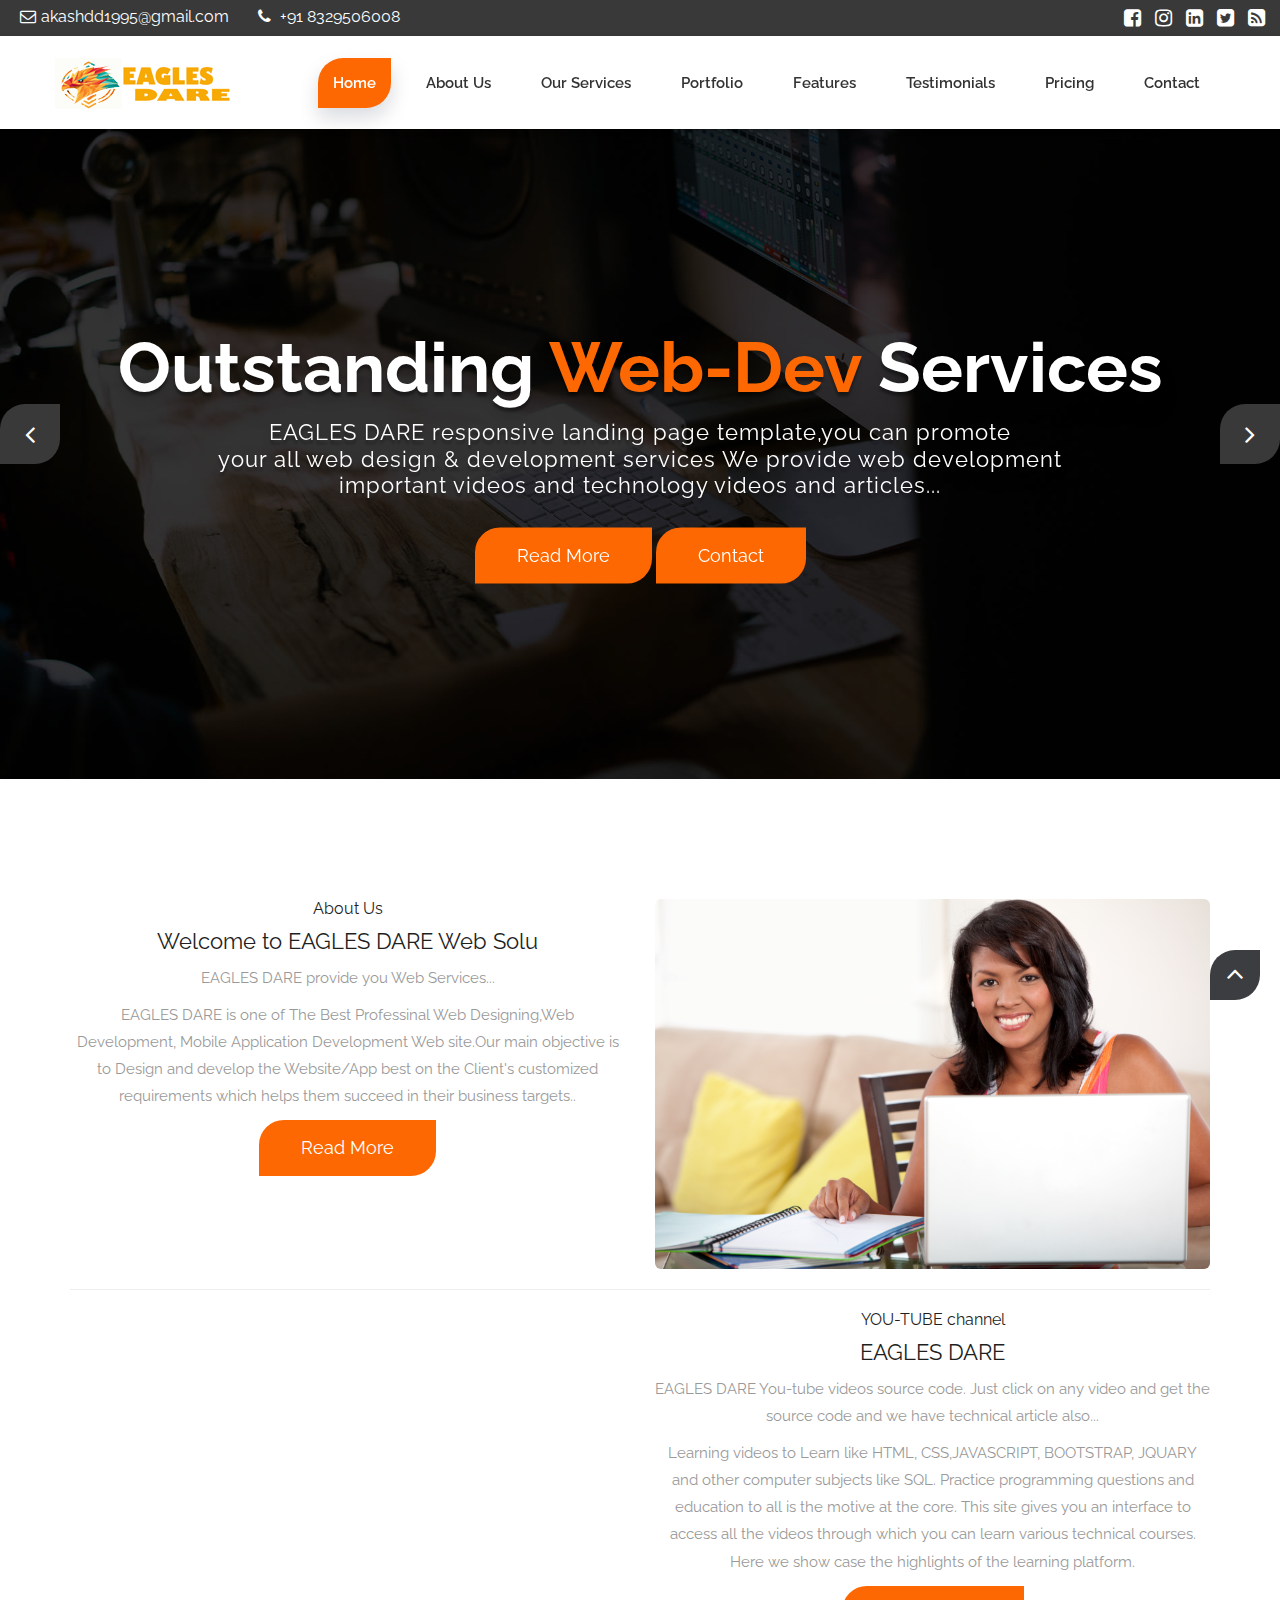
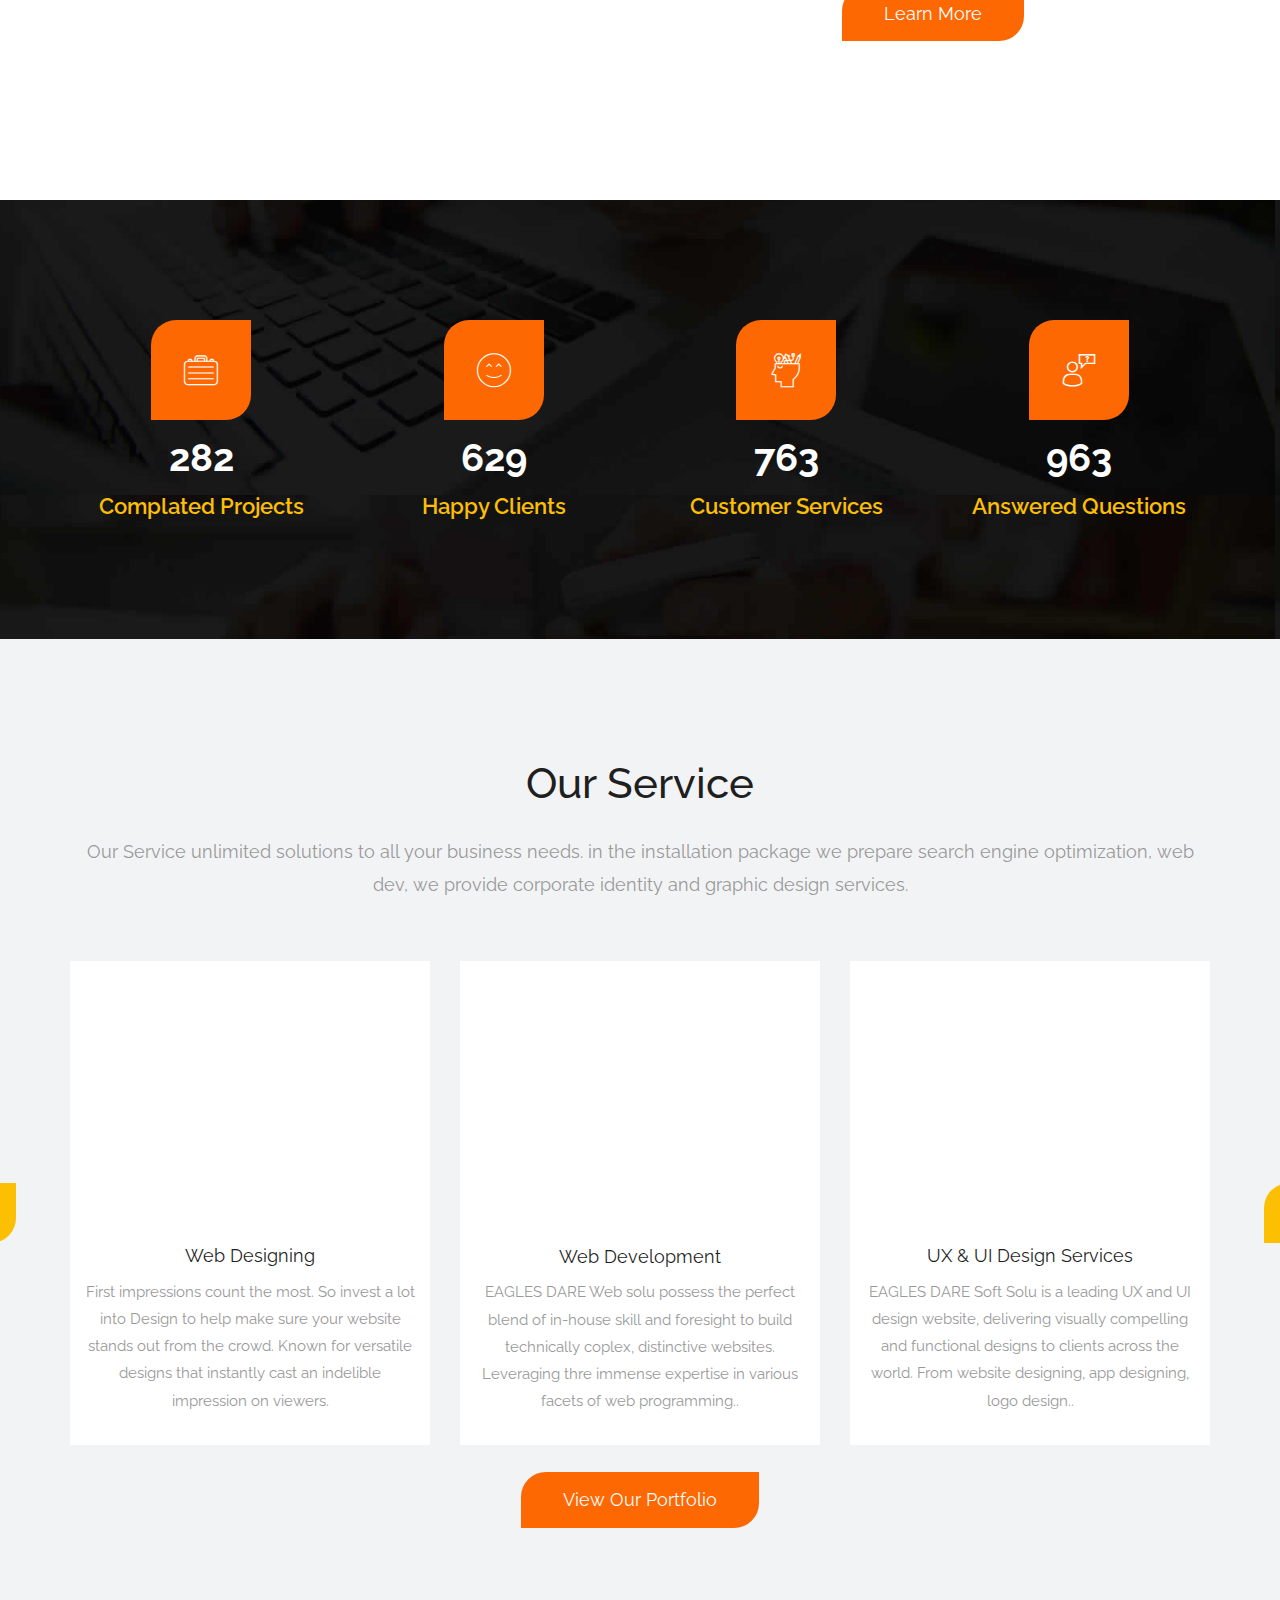
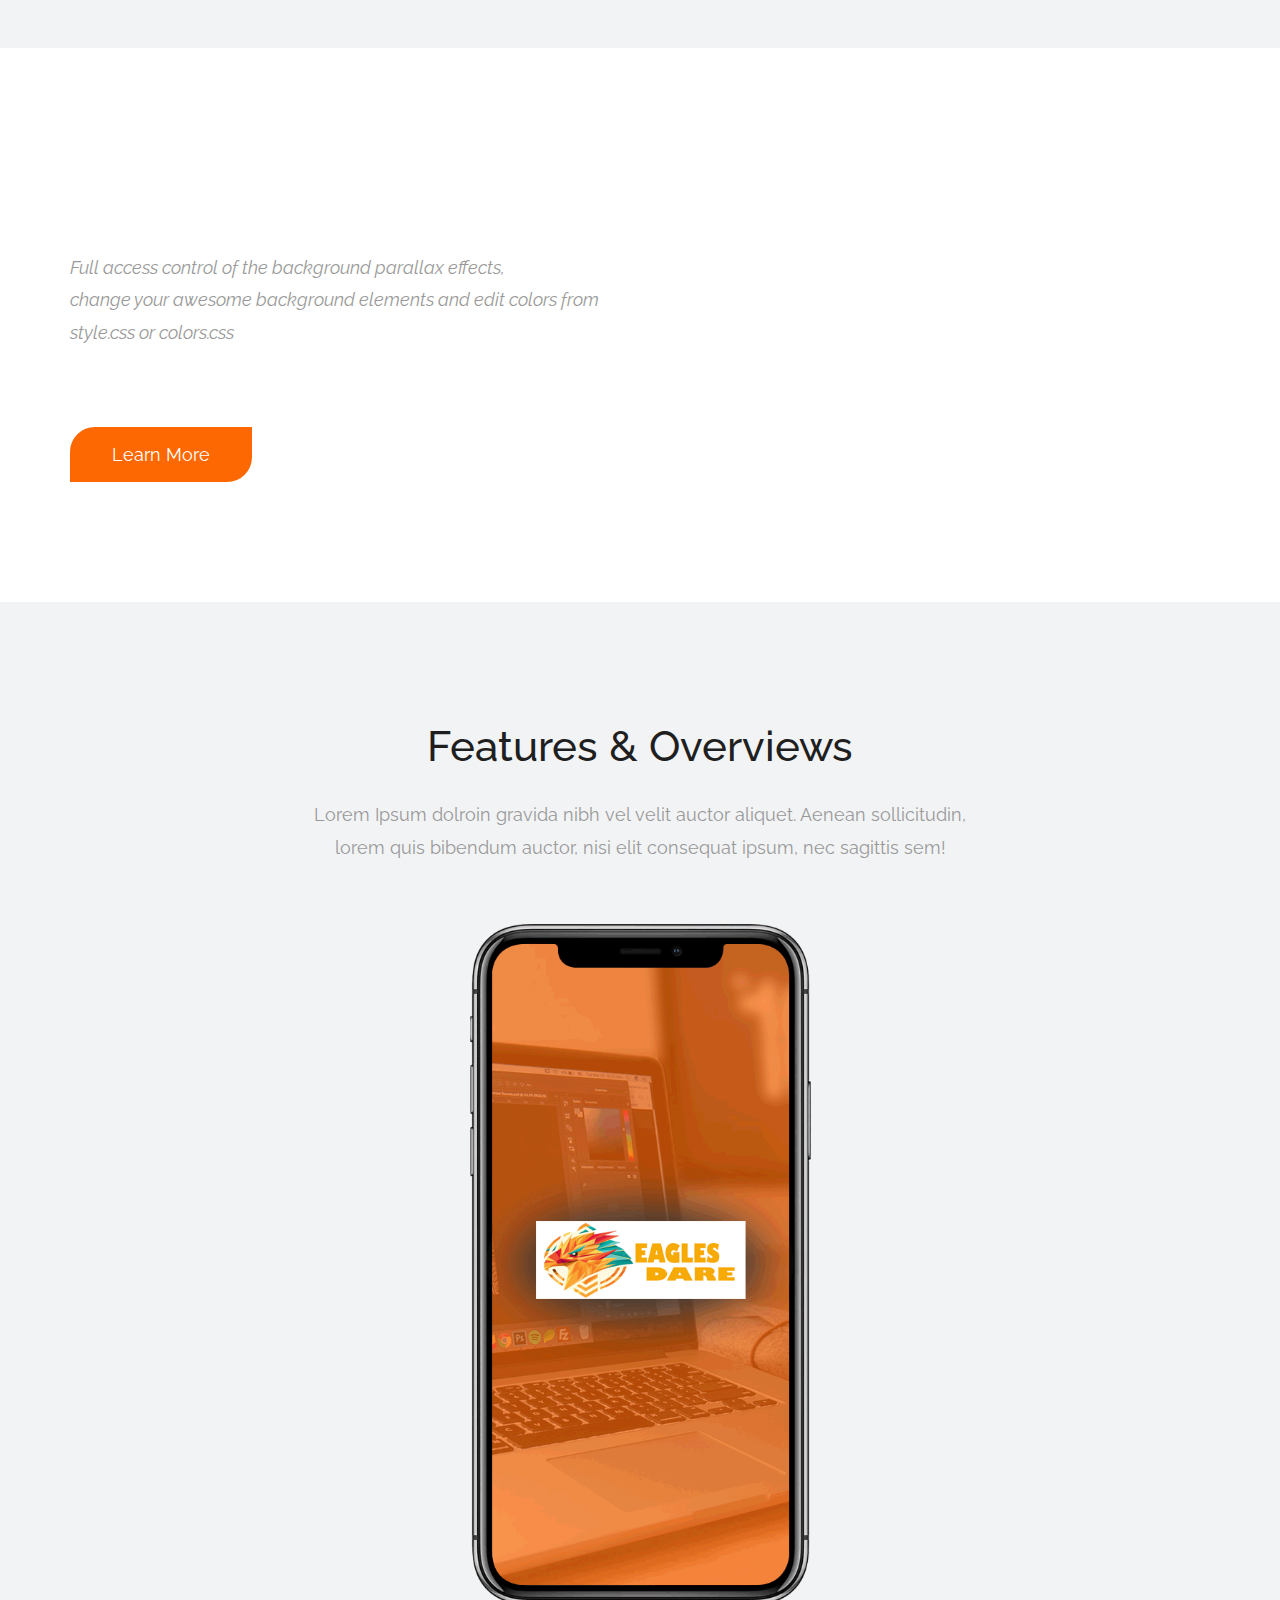
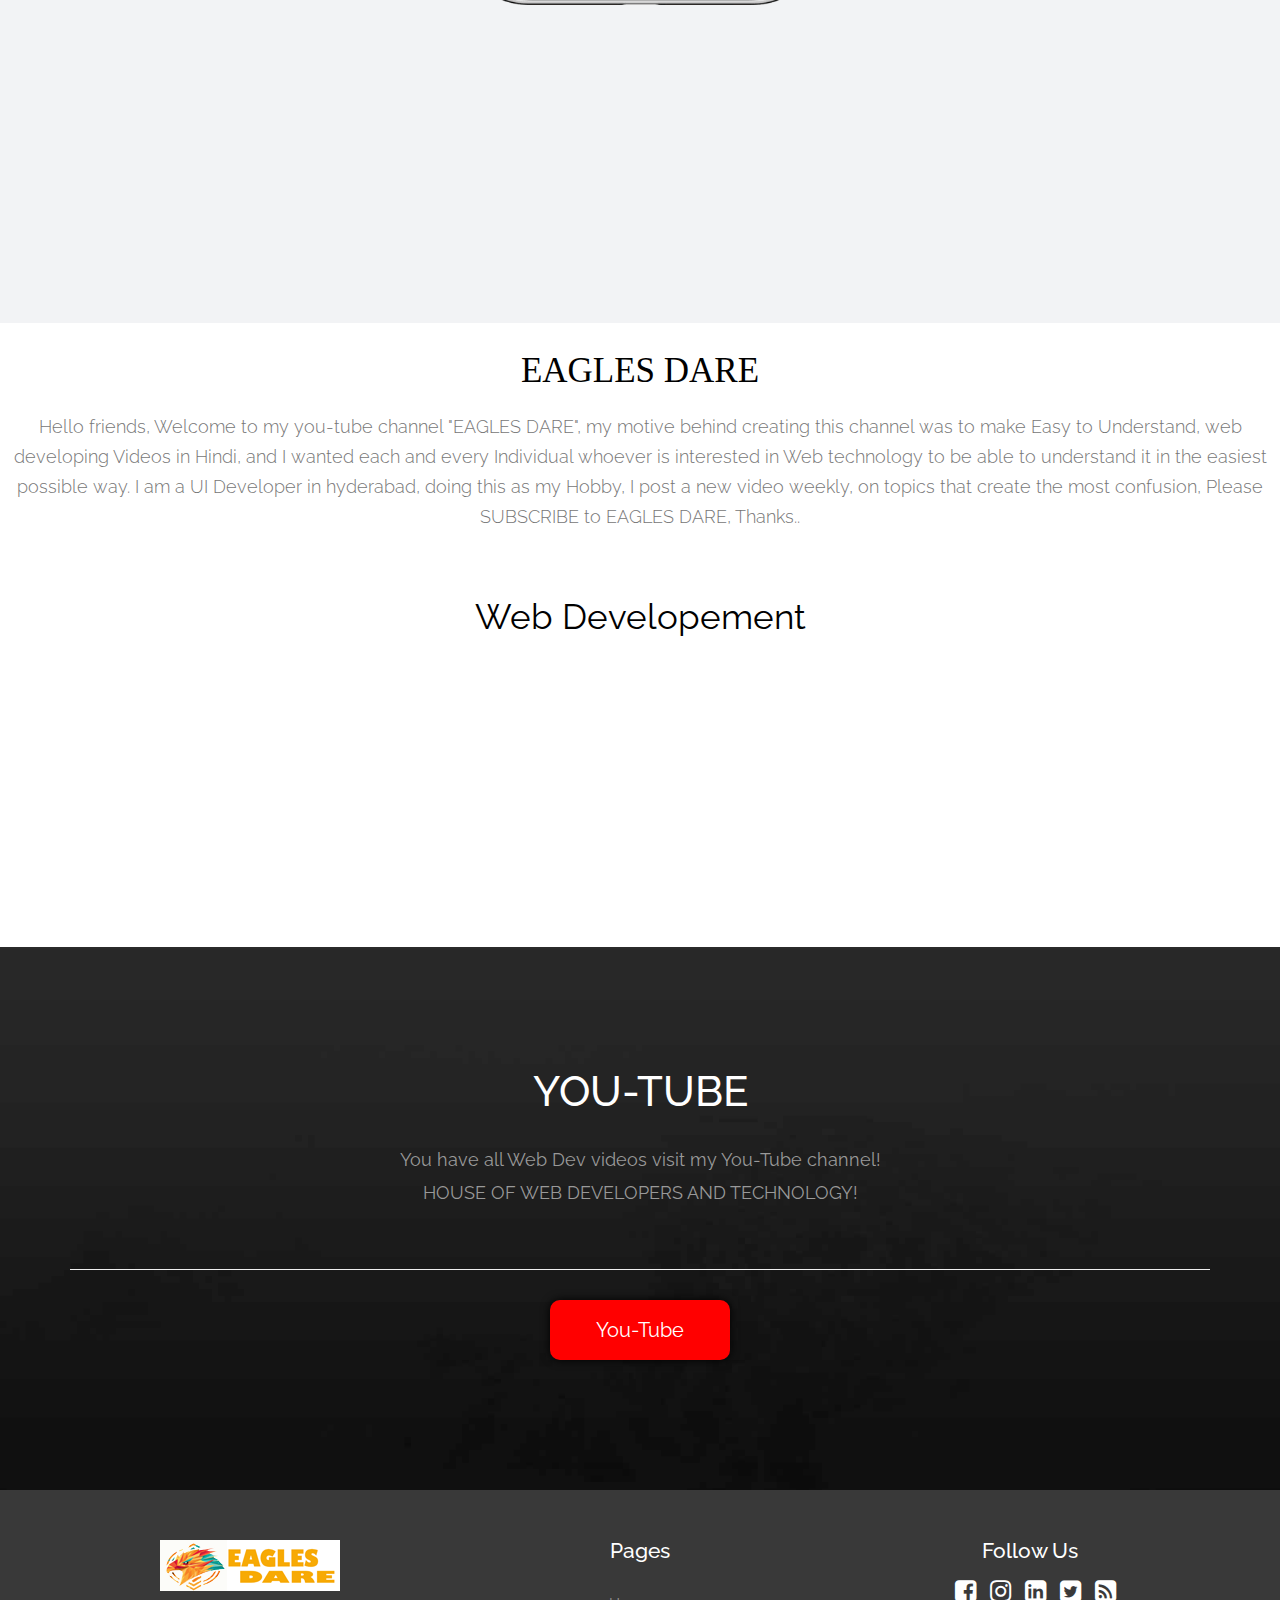
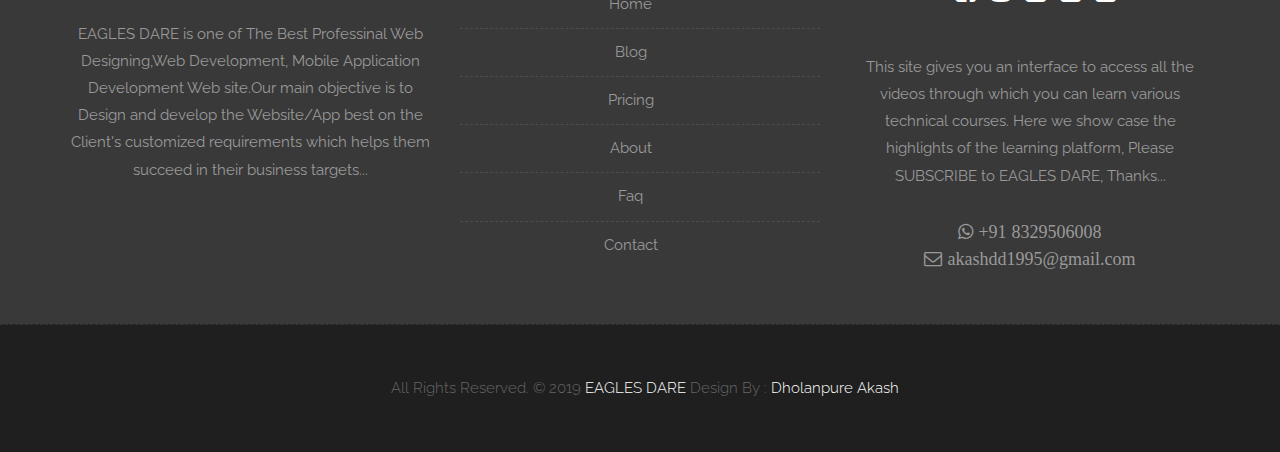
==== commit d8b49367: "some changes index file" ====
--- a/index.html
+++ b/index.html
@@ -379,10 +379,10 @@
     </div><!-- end section -->
      <br>
 <h1 style="text-align: center;color: black;font-size: 35px;  font-family: Elephant;">EAGLES DARE</h1>
-<P class="lead" style="text-align: center;padding: 10px;  font-family: ;">Hello friends, Welcome to my you-tube channel "EAGLES DARE", my motive behind creating this channel was to make Easy to Understand, web developing Videos in Hindi, and I wanted each and every Individual whoever is interested in Web technology to be able to understand it in the easiest possible way. I am a UI Developer in hyderabad, doing this as my Hobby, I post a new video weekly, on topics that create the most confusion, Please SUBSCRIBE to EAGLES DARE, Thanks..</P>
-<br>
-<br>
-<h1 style="text-align: center;color: black;font-size: 35px;"> HTML Video</h1>
+<P class="lead" style="text-align: center;padding: 10px;">Hello friends, Welcome to my you-tube channel "EAGLES DARE", my motive behind creating this channel was to make Easy to Understand, web developing Videos in Hindi, and I wanted each and every Individual whoever is interested in Web technology to be able to understand it in the easiest possible way. I am a UI Developer in hyderabad, doing this as my Hobby, I post a new video weekly, on topics that create the most confusion, Please SUBSCRIBE to EAGLES DARE, Thanks..</P>
+<br>
+<br>
+<h1 style="text-align: center;color: black;font-size: 35px;"> Web Developement</h1>
 
 <div class="container-fluid">
     <div class="col-sm-4">
@@ -407,55 +407,6 @@
 </div>  
 <br>
 <br>
-<h1 style="text-align: center;color: black;font-size: 35px;"> CSS Video</h1>
-
-<div class="container-fluid">
-    <div class="col-sm-4">
-        <div class="embed-responsive embed-responsive-16by9">
-    <iframe src="https://www.youtube.com/embed/yiYm1at49zs" frameborder="0" allow="accelerometer; autoplay; encrypted-media; gyroscope; picture-in-picture" allowfullscreen></iframe>
-</div>
-<br>
-</div>
-    <div class="col-sm-4">
-        <div class="embed-responsive embed-responsive-16by9">
-      <iframe src="https://www.youtube.com/embed/yiYm1at49zs" frameborder="0" allow="accelerometer; autoplay; encrypted-media; gyroscope; picture-in-picture" allowfullscreen></iframe>
-</div>
-<br>
-</div>
-<div class="col-sm-4">
-    <div class="embed-responsive embed-responsive-16by9">
-      <iframe src="https://www.youtube.com/embed/yiYm1at49zs" frameborder="0" allow="accelerometer; autoplay; encrypted-media; gyroscope; picture-in-picture" allowfullscreen></iframe>
-</div>
-</div>
-</div>
-
-<br>
-<br>
-<h1 style="text-align: center;color: black;font-size: 35px;"> JavaScript Video</h1>
-
-<div class="container-fluid">
-    <div class="col-sm-4">
-        <div class="embed-responsive embed-responsive-16by9">
-    <iframe src="https://www.youtube.com/embed/3grHUS8ApX4" frameborder="0" allow="accelerometer; autoplay; encrypted-media; gyroscope; picture-in-picture" allowfullscreen></iframe>
-</div>
-<br>
-</div>
-    <div class="col-sm-4">
-        <div class="embed-responsive embed-responsive-16by9">
-      <iframe src="https://www.youtube.com/embed/yiYm1at49zs" frameborder="0" allow="accelerometer; autoplay; encrypted-media; gyroscope; picture-in-picture" allowfullscreen></iframe>
-</div>
-<br>
-</div>
-<div class="col-sm-4">
-    <div class="embed-responsive embed-responsive-16by9">
-      <iframe src="https://www.youtube.com/embed/yiYm1at49zs" frameborder="0" allow="accelerometer; autoplay; encrypted-media; gyroscope; picture-in-picture" allowfullscreen></iframe>
-</div>
-</div>
-</div>
-
-<br>
-<br>
-
 <div id="testimonials" class="parallax section db parallax-off" style="background-image:url('uploads/parallax_03.jpg');">
         <div class="container">
             <div class="section-title text-center">
